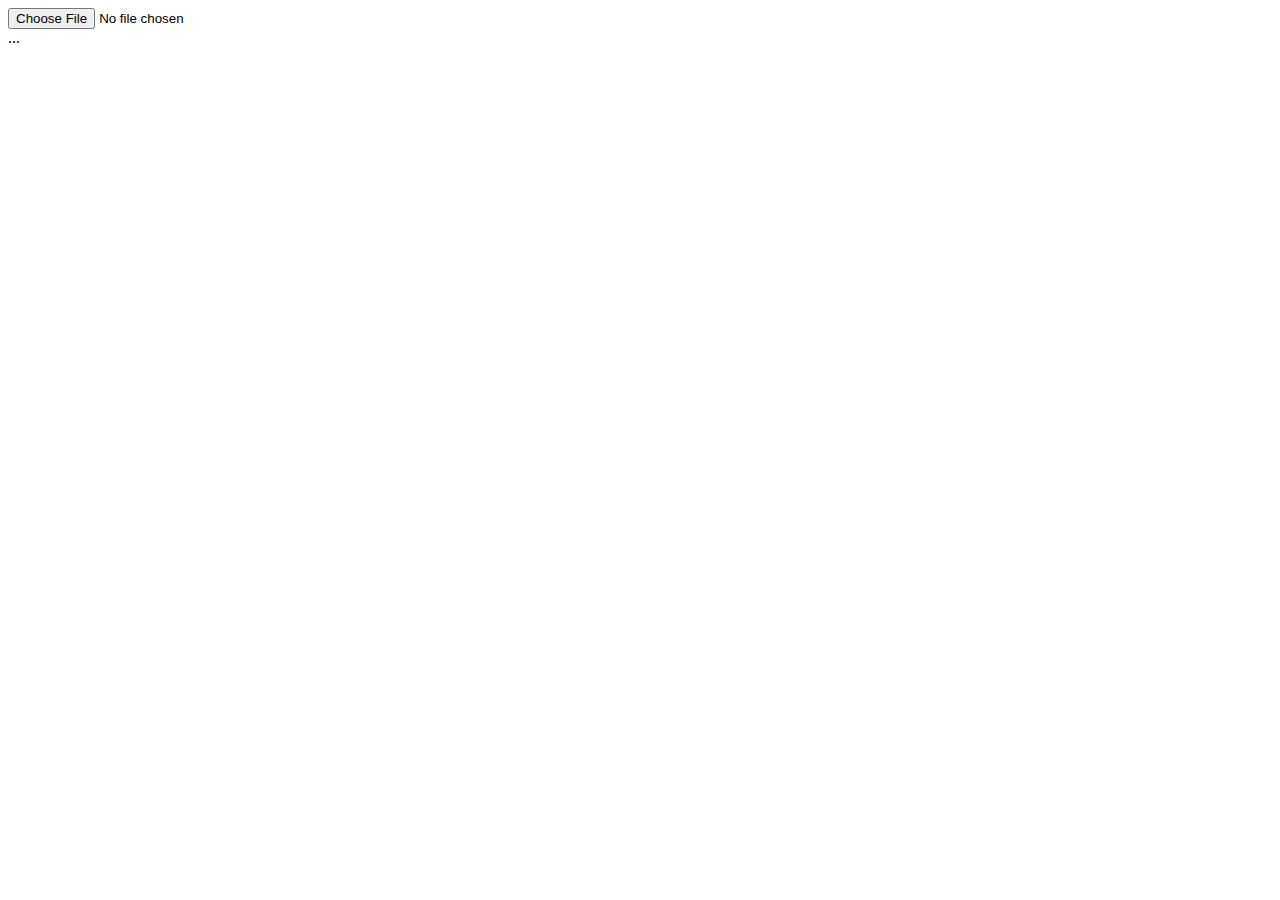
==== index.html @ 925edc78 "first version" ====
<html>
    <head>
    <script type='text/javascript' src='https://ajax.googleapis.com/ajax/libs/jquery/1.11.3/jquery.min.js'></script>
<script type='text/javascript' src="xml2json.js"></script>
    <script>
      var openFile = function(event) {
        var input = event.target;

        var reader = new FileReader();
        reader.onload = function(){
          var text = reader.result;
          var node = document.getElementById('output');
          node.innerText = text;
          console.log("aslasl: " + text);
          console.log(reader.result.substring(0, 200));
        };
        reader.readAsText(input.files[0]);
      };
    </script>
    </head>
    <body>
    <input type='file' accept='text/plain' onchange='openFile(event)'><br>
    <div id='output'>
    ...
    </div>
    </body>
    </html>
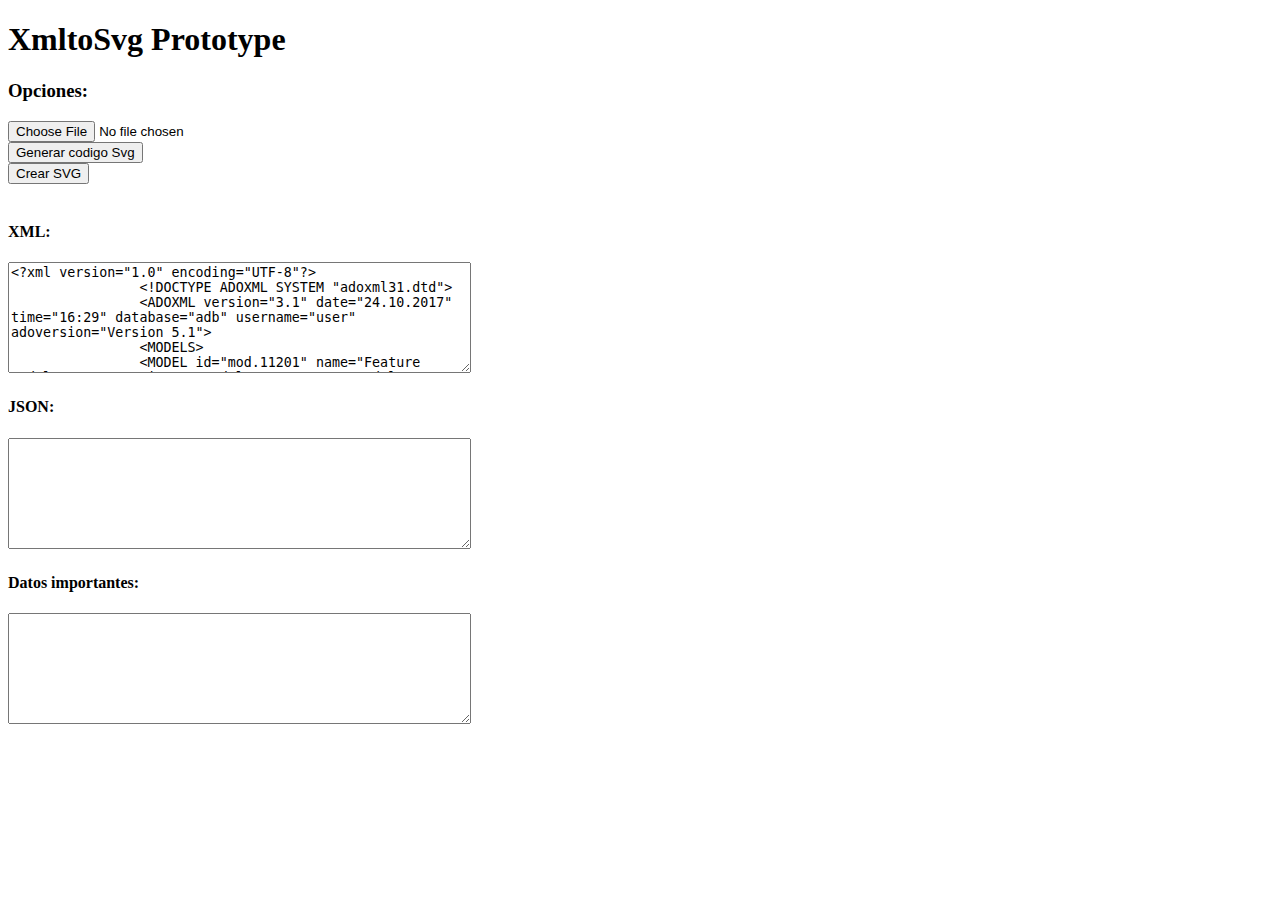
==== commit 4304638e: "segunda version" ====
--- a/index.html
+++ b/index.html
@@ -1,27 +1,338 @@
+<!DOCTYPE html>
 <html>
-    <head>
+
+<head>
+    <meta charset="UTF-8">
     <script type='text/javascript' src='https://ajax.googleapis.com/ajax/libs/jquery/1.11.3/jquery.min.js'></script>
-<script type='text/javascript' src="xml2json.js"></script>
-    <script>
-      var openFile = function(event) {
-        var input = event.target;
+    <script type='text/javascript' src="xml2json.js"></script>
+         
+    <link rel="stylesheet" href="https://maxcdn.bootstrapcdn.com/bootstrap/4.0.0-beta/css/bootstrap.min.css" integrity="sha384-/Y6pD6FV/Vv2HJnA6t+vslU6fwYXjCFtcEpHbNJ0lyAFsXTsjBbfaDjzALeQsN6M"
+        crossorigin="anonymous">
+</head>
 
-        var reader = new FileReader();
-        reader.onload = function(){
-          var text = reader.result;
-          var node = document.getElementById('output');
-          node.innerText = text;
-          console.log("aslasl: " + text);
-          console.log(reader.result.substring(0, 200));
-        };
-        reader.readAsText(input.files[0]);
-      };
-    </script>
-    </head>
-    <body>
-    <input type='file' accept='text/plain' onchange='openFile(event)'><br>
-    <div id='output'>
-    ...
+<body>
+    <h1 class="text-center">XmltoSvg Prototype</h1>
+    <div class="row mt-3 ml-2">
+        <div class="col">
+            <h3>Opciones: </h3>
+        </div>
+        <div class="col">
+            <input type='file' class="btn btn-success" accept='text/xml' onchange='openFile(event)'>
+        </div>
+        <div class="col">
+            <button class="btn btn-success" onclick="getSvg()"> Generar codigo Svg</button>
+        </div>
+        <div class="col">
+            <button class="btn btn-success" onclick="buildJson()"> Crear SVG</button>
+        </div>
     </div>
-    </body>
-    </html>+    <br>
+
+
+    <div class="row ml-2">
+        <div class="col">
+            <h4>XML:</h4>
+            <textarea id="xmlArea" cols="55" rows="7"><?xml version="1.0" encoding="UTF-8"?>
+                <!DOCTYPE ADOXML SYSTEM "adoxml31.dtd">
+                <ADOXML version="3.1" date="24.10.2017" time="16:29" database="adb" username="user" adoversion="Version 5.1">
+                <MODELS>
+                <MODEL id="mod.11201" name="Feature Model - new" version="" modeltype="Feature Model" libtype="bp" applib="FMxx Dynamic Experimentation Library">
+                <MODELATTRIBUTES>
+                <ATTRIBUTE name="Version number" type="STRING"></ATTRIBUTE>
+                <ATTRIBUTE name="Author" type="STRING">user</ATTRIBUTE>
+                <ATTRIBUTE name="Creation date" type="STRING">04.10.2017, 15:40</ATTRIBUTE>
+                <ATTRIBUTE name="Date last changed" type="STRING">24.10.2017, 16:27:53</ATTRIBUTE>
+                <ATTRIBUTE name="Last user" type="STRING">user</ATTRIBUTE>
+                <ATTRIBUTE name="Keywords" type="STRING"></ATTRIBUTE>
+                <ATTRIBUTE name="Comment" type="STRING"></ATTRIBUTE>
+                <ATTRIBUTE name="Model type" type="ENUMERATION">Current model</ATTRIBUTE>
+                <ATTRIBUTE name="State" type="ENUMERATION">In process</ATTRIBUTE>
+                <ATTRIBUTE name="Reviewed on" type="STRING"></ATTRIBUTE>
+                <ATTRIBUTE name="Reviewed by" type="STRING"></ATTRIBUTE>
+                <ATTRIBUTE name="Description" type="STRING"></ATTRIBUTE>
+                <ATTRIBUTE name="Number of objects and relations" type="INTEGER">33</ATTRIBUTE>
+                <ATTRIBUTE name="World area" type="STRING">w:26.96cm h:23cm minw:5cm minh:5cm</ATTRIBUTE>
+                <ATTRIBUTE name="Grid" type="STRING"></ATTRIBUTE>
+                <ATTRIBUTE name="Zoom" type="INTEGER">100</ATTRIBUTE>
+                <ATTRIBUTE name="Viewable area" type="STRING">VIEW representation:graphic
+                GRAPHIC x:-16 y:-16 w:2194 h:1148 scale:1
+                TABLE
+                </ATTRIBUTE>
+                <ATTRIBUTE name="Current mode" type="STRING"></ATTRIBUTE>
+                <ATTRIBUTE name="Base name" type="STRING">Feature Model - new</ATTRIBUTE>
+                <ATTRIBUTE name="Access state" type="ENUMERATION">write</ATTRIBUTE>
+                <ATTRIBUTE name="Current page layout" type="STRING"></ATTRIBUTE>
+                <ATTRIBUTE name="Connector marks" type="STRING"></ATTRIBUTE>
+                <ATTRIBUTE name="Type" type="STRING">Feature Model</ATTRIBUTE>
+                <ATTRIBUTE name="Change counter" type="INTEGER">584</ATTRIBUTE>
+                <ATTRIBUTE name="Font size" type="INTEGER">0</ATTRIBUTE>
+                <ATTRIBUTE name="Context of version" type="STRING"></ATTRIBUTE>
+                <ATTRIBUTE name="Position" type="STRING"></ATTRIBUTE>
+                <ATTRIBUTE name="External tool coupling" type="STRING"></ATTRIBUTE>
+                <ATTRIBUTE name="__GfxThumb__" type="LONGSTRING">iVBORw0KGgoAAAANSUhEUgAAAQAAAADbCAIAAAANnthpAAAACXBIWXMAAAsTAAALEwEAmpwYAAALC0lEQVR4nO2dW3LDKBAAcdWe0T6jc0n2QxuWgB4IZgAx3R8px7ZAkmneoJf33gFY5Z/RJwAwEgQA0yAAmAYBwDQIAKZBADANAoBpEABMgwBgGgQA0yAAmAYBwDQIAKZBgDNer5dGsN/v9/1+a4QMd0GAC77fr2yAn89HNkBoAQGukc2tEWAqEOCCz+fzfr9fr9e2cih+4ZxLXodP4SkgwDVb+g7tgfNUvn0aNx7Cv7gxIQhQRJKmd7+QvNj9F2YDAS4IPTYnKTtP/WjwFBAATIMAYBoEGMPWomBEbDwejlG659/v13ufDLFtb0Jn6Lfe4fV6hbz55+en8KjP51M+bBwy/hB+PEBGydANBPhDqJm4bAD4stISa1MHMvSHNoBz0SBXyMLz1C8+KSgnRPp+v2MZgg/III7pEiBP925v5k9I/ZeJr70Q2IWSQQ+jAsRVnY3dxHRSIzoKVjtdIoMstgS4rOokXy75Wn5It7SIDO1YEaAwy4+/X57xJ0cNSX/IUMfiAtzK8uNDKlK/GypADDKUs6YAha3b3QPvVnvyw6dKZ0cybKMW21IHjXhnuw9HrNYNereqs3tg9S/nf2dNz/PbH3Wt+miCt+Vln4sIUFHVSQ5vyfifQixDMrJhdtnn4wWozvLjEBoz/ifivf/5+Xm/30eJNSxtSyrJiy37fKoAjVl+HIjB1L9R2B8Qr3hOPlrAhOcJ0J7lh3AsVHsa8VdrQZ/OYwQQyfLj0PQy/q1S8XSp/Ok6zwXy/o1JBQj9idUdmichO7Vqz9qZ5ZLMKMCWjLZZkLI9FfGeJRo59BZ4h3mjIMWMAmxoVNA7JNDQu6IXBUhSvZZM6XzCcsF8iaBgFHmMo663/ASUWPKiymkqAfRGEI9yUKkYQzi3hmw0io7hY0be+/JlnzG3loDOS7U67tTyJHD322/QGObRp/lFFV7deYwl31S9jf25dT6znXwFim0AH20c24EkOt+rAztEdBS1f87eoHcbSH6+uU93URSgc59gnP56xl4Y0eSpv7p3+OkOaAmw+3vrJYI85G4JzheME82f+s0Ois/bDQodiDP+6gHsRxcCCADOOXcyLbSE5zqAAHZJJkQ11tOe6kB1/5HS+Vx2rfaMsUPs5SegcT55n09jt2Z7CJ2pLwF87QDKg2KcJ/ZdRMah4kDaR+X848qBsf7p4fpmRUl05/9qxDhVmJ1vfgsrtwG6zcu/HD/y3fPF5Fl9PnuyJWwsK4DvVWMpXFszxIGjc1CNcctZX6/XtveEXnQiLCuA61sNLYmrvwP+76r2/ut15p8ZvrIAHbapmnbyjC8Yn9aL1P2tdM3swMoCaFO3sLhb3WwG+hd6d1lZANWk1rKsfo1V84VM7sDKAji1m964qcTkaUKcma93cQFUmwEtwYqkifjpSVDH4gJoILWsvtGBZ7Ulpi0EFhdAPJXI7qjVmCxmS0znzOnA4gI40dutsZ/cnMlCiQlLrfUFkGoG6O2muJ4D5yNu1e0Wjebc+gLIopRG13PgKQ/dWF8AkWK3w4aH6znwiIdurC+Aa/4luj1BY8IqshTTTkRdSoBk4leYChY/4iGZH3YZVKjObp3uJwfmhxT+6rtxlRz4LJIp2Uk7If+x+p3WMoQbF/9NfoDw9zKo/NjzA5NvhipTYVy7kYrgfpenhBPTfu2yBTEn9zP/dXavPQ9ThKVKAH/swFa18HtinAQV9yBdHhX/eLeysTw1yDY5/G/NykdVLO3X+TkcvXPkQCfElVoG59zuJtXlx7bH3hLCSchJggvvx++0pA2Nk1e6IUuVACfcHQ0Y/[base64]/MyI+uWII5dd795cI809u3teaKKovqiSKkhiVfppbU6o6n946JUB5yi7/ZjKW2f9J8YIxhqCGDNCWlz++by1oHQGcwi3L00qHKIbHKMjUlR/n3GIC7LI7Nb9kUVhLFLLhx2HGceVbn4tH2kJ1z0/PQmB9AQLJ41KcaKLx0XTi5LWgDMliS7dnmka8t87Q/51ZfbmUtPHARgwJENCY9d5nJr3fW0p78ulYB9zNxw/HB+bXosT6AsT39OgjqSh235GNJS9q8k9l471FOL14SXT5gcn3O7Qf1hdgSaaq6ydMO+i7CwKACu2pv09TGAFAkvn7PVPkx9ZGoHd/1hgJLoyx/Veo3kfjPEzBABMWKQG8/pT3DlGUx3i0gHDUwkL3tKr//+i5BUq444zW9Z1I0ydq1YtapASww3lG68dtMe3VSki9kP8LHR6Eu8oOL79wfqwS07ZzKAGeRIc+lkfPeC2MMQYBHkNhK9M314JMzXhFgGcwto/lZIKd6nSjo9mKgpEiwAMY3sPoo6lpu0+40JuM7aMZ4BqxIMDsDE/9Lpvrqtp4zaPekr7S5FAEeAa3Un97MyAPMHmRfKSkxFG8gtEhwKTE678+n8/7/T6vAPRfUNKzHNADAeZlq/zULSiBQhBgXraq/0n1Iyb/2vMmZo4AAWZkYMO3/4Mtxj5KAwHmZaX5PNUxJvNbxae7IsB0SFVd6vqC+lt3/vS+pCQUf44GAkyHl9urtH+OrgFLIs0h+JM/bHlKxG5JKD7EgQAqKA1bxnv8d4hiBrRPBgG0EO+CzLtKOkQxim59uAigiGzutZs6O0QxEPYGXYQwr2H3b/4FJzTRIN8O9RGcZ/+yzQAE6MRllT3+wu7Me/EYJ4fnAyxFmNN7lKyTOfftebbvtb+sLJ1ncCBAD/I5w8k78b+C1ZVn1XxieEgeWKT/[base64]/5YNQxEA+hEeeCPlQLyRTB0IAP3YEqtgCSAQYMnj5AFyqpPceXr9fr93o7grQBwFJQDUU531Hh1Yvf9p+ZkkUSAANPH0/U8RAOQ52tmubtvT5AmwRyHH75dvrYcAoEKy7294v67xEJJ+eGS8P+j8ibeXjL92FC8CgAr+766PmwZ1qT/O/nc/[base64]</ATTRIBUTE>
+                </MODELATTRIBUTES>
+                <INSTANCE id="obj.11203" class="Feature" name="Mobil Phone">
+                <ATTRIBUTE name="Position" type="STRING">NODE x:11.5cm y:2cm index:1</ATTRIBUTE>
+                <ATTRIBUTE name="External tool coupling" type="STRING"></ATTRIBUTE>
+                <ATTRIBUTE name="root" type="INTEGER">0</ATTRIBUTE>
+                <ATTRIBUTE name="descendants" type="EXPRESSION">EXPR expr:(&quot;&quot;) val:&quot;&quot;</ATTRIBUTE>
+                <ATTRIBUTE name="ancestors" type="STRING"></ATTRIBUTE>
+                <ATTRIBUTE name="fatherid" type="STRING">-1</ATTRIBUTE>
+                <ATTRIBUTE name="type" type="STRING">normal</ATTRIBUTE>
+                </INSTANCE>
+                <INSTANCE id="obj.11209" class="Feature" name="Screen">
+                <ATTRIBUTE name="Position" type="STRING">NODE x:12cm y:5cm index:3</ATTRIBUTE>
+                <ATTRIBUTE name="External tool coupling" type="STRING"></ATTRIBUTE>
+                <ATTRIBUTE name="root" type="INTEGER">0</ATTRIBUTE>
+                <ATTRIBUTE name="descendants" type="EXPRESSION">EXPR expr:(&quot;&quot;) val:&quot;&quot;</ATTRIBUTE>
+                <ATTRIBUTE name="ancestors" type="STRING">11203 </ATTRIBUTE>
+                <ATTRIBUTE name="fatherid" type="STRING">11203</ATTRIBUTE>
+                <ATTRIBUTE name="type" type="STRING">Mandatory</ATTRIBUTE>
+                </INSTANCE>
+                <INSTANCE id="obj.11212" class="Feature" name="MP3">
+                <ATTRIBUTE name="Position" type="STRING">NODE x:17cm y:6cm index:4</ATTRIBUTE>
+                <ATTRIBUTE name="External tool coupling" type="STRING"></ATTRIBUTE>
+                <ATTRIBUTE name="root" type="INTEGER">0</ATTRIBUTE>
+                <ATTRIBUTE name="descendants" type="EXPRESSION">EXPR expr:(&quot;&quot;) val:&quot;&quot;</ATTRIBUTE>
+                <ATTRIBUTE name="ancestors" type="STRING">12039 </ATTRIBUTE>
+                <ATTRIBUTE name="fatherid" type="STRING">12039</ATTRIBUTE>
+                <ATTRIBUTE name="type" type="STRING">OR</ATTRIBUTE>
+                </INSTANCE>
+                <INSTANCE id="obj.11215" class="Feature" name="Basic">
+                <ATTRIBUTE name="Position" type="STRING">NODE x:8.5cm y:9.5cm index:5</ATTRIBUTE>
+                <ATTRIBUTE name="External tool coupling" type="STRING"></ATTRIBUTE>
+                <ATTRIBUTE name="root" type="INTEGER">0</ATTRIBUTE>
+                <ATTRIBUTE name="descendants" type="EXPRESSION">EXPR expr:(&quot;&quot;) val:&quot;&quot;</ATTRIBUTE>
+                <ATTRIBUTE name="ancestors" type="STRING">11209 </ATTRIBUTE>
+                <ATTRIBUTE name="fatherid" type="STRING">11209</ATTRIBUTE>
+                <ATTRIBUTE name="type" type="STRING">XOR</ATTRIBUTE>
+                </INSTANCE>
+                <INSTANCE id="obj.11218" class="Feature" name="Color">
+                <ATTRIBUTE name="Position" type="STRING">NODE x:12cm y:9.5cm index:6</ATTRIBUTE>
+                <ATTRIBUTE name="External tool coupling" type="STRING"></ATTRIBUTE>
+                <ATTRIBUTE name="root" type="INTEGER">0</ATTRIBUTE>
+                <ATTRIBUTE name="descendants" type="EXPRESSION">EXPR expr:(&quot;&quot;) val:&quot;&quot;</ATTRIBUTE>
+                <ATTRIBUTE name="ancestors" type="STRING">11209 </ATTRIBUTE>
+                <ATTRIBUTE name="fatherid" type="STRING">11209</ATTRIBUTE>
+                <ATTRIBUTE name="type" type="STRING">XOR</ATTRIBUTE>
+                </INSTANCE>
+                <INSTANCE id="obj.11227" class="Feature" name="Call">
+                <ATTRIBUTE name="Position" type="STRING">NODE x:3.5cm y:5cm index:9</ATTRIBUTE>
+                <ATTRIBUTE name="External tool coupling" type="STRING"></ATTRIBUTE>
+                <ATTRIBUTE name="root" type="INTEGER">0</ATTRIBUTE>
+                <ATTRIBUTE name="descendants" type="EXPRESSION">EXPR expr:(&quot;&quot;) val:&quot;&quot;</ATTRIBUTE>
+                <ATTRIBUTE name="ancestors" type="STRING">11203 </ATTRIBUTE>
+                <ATTRIBUTE name="fatherid" type="STRING">11203</ATTRIBUTE>
+                <ATTRIBUTE name="type" type="STRING">Mandatory</ATTRIBUTE>
+                </INSTANCE>
+                <INSTANCE id="obj.11230" class="Feature" name="GPS">
+                <ATTRIBUTE name="Position" type="STRING">NODE x:7.5cm y:5cm index:10</ATTRIBUTE>
+                <ATTRIBUTE name="External tool coupling" type="STRING"></ATTRIBUTE>
+                <ATTRIBUTE name="root" type="INTEGER">0</ATTRIBUTE>
+                <ATTRIBUTE name="descendants" type="EXPRESSION">EXPR expr:(&quot;&quot;) val:&quot;&quot;</ATTRIBUTE>
+                <ATTRIBUTE name="ancestors" type="STRING">11203 </ATTRIBUTE>
+                <ATTRIBUTE name="fatherid" type="STRING">11203</ATTRIBUTE>
+                <ATTRIBUTE name="type" type="STRING">Optional</ATTRIBUTE>
+                </INSTANCE>
+                <INSTANCE id="obj.11400" class="Feature" name="Single">
+                <ATTRIBUTE name="Position" type="STRING">NODE x:20cm y:11cm index:22</ATTRIBUTE>
+                <ATTRIBUTE name="External tool coupling" type="STRING"></ATTRIBUTE>
+                <ATTRIBUTE name="root" type="INTEGER">0</ATTRIBUTE>
+                <ATTRIBUTE name="descendants" type="EXPRESSION">EXPR expr:(&quot;&quot;) val:&quot;&quot;</ATTRIBUTE>
+                <ATTRIBUTE name="ancestors" type="STRING">12034 </ATTRIBUTE>
+                <ATTRIBUTE name="fatherid" type="STRING">12034</ATTRIBUTE>
+                <ATTRIBUTE name="type" type="STRING">XOR</ATTRIBUTE>
+                </INSTANCE>
+                <INSTANCE id="obj.11403" class="Feature" name="4K">
+                <ATTRIBUTE name="Position" type="STRING">NODE x:17cm y:12.5cm index:23</ATTRIBUTE>
+                <ATTRIBUTE name="External tool coupling" type="STRING"></ATTRIBUTE>
+                <ATTRIBUTE name="root" type="INTEGER">0</ATTRIBUTE>
+                <ATTRIBUTE name="descendants" type="EXPRESSION">EXPR expr:(&quot;&quot;) val:&quot;&quot;</ATTRIBUTE>
+                <ATTRIBUTE name="ancestors" type="STRING">12002 </ATTRIBUTE>
+                <ATTRIBUTE name="fatherid" type="STRING">12002</ATTRIBUTE>
+                <ATTRIBUTE name="type" type="STRING">XOR</ATTRIBUTE>
+                </INSTANCE>
+                <INSTANCE id="obj.11409" class="Feature" name="Dual">
+                <ATTRIBUTE name="Position" type="STRING">NODE x:24cm y:11cm index:25</ATTRIBUTE>
+                <ATTRIBUTE name="External tool coupling" type="STRING"></ATTRIBUTE>
+                <ATTRIBUTE name="root" type="INTEGER">0</ATTRIBUTE>
+                <ATTRIBUTE name="descendants" type="EXPRESSION">EXPR expr:(&quot;&quot;) val:&quot;&quot;</ATTRIBUTE>
+                <ATTRIBUTE name="ancestors" type="STRING">12034 </ATTRIBUTE>
+                <ATTRIBUTE name="fatherid" type="STRING">12034</ATTRIBUTE>
+                <ATTRIBUTE name="type" type="STRING">XOR</ATTRIBUTE>
+                </INSTANCE>
+                <INSTANCE id="obj.11418" class="Feature" name="FULLHD">
+                <ATTRIBUTE name="Position" type="STRING">NODE x:13.5cm y:12.5cm index:28</ATTRIBUTE>
+                <ATTRIBUTE name="External tool coupling" type="STRING"></ATTRIBUTE>
+                <ATTRIBUTE name="root" type="INTEGER">0</ATTRIBUTE>
+                <ATTRIBUTE name="descendants" type="EXPRESSION">EXPR expr:(&quot;&quot;) val:&quot;&quot;</ATTRIBUTE>
+                <ATTRIBUTE name="ancestors" type="STRING">12002 </ATTRIBUTE>
+                <ATTRIBUTE name="fatherid" type="STRING">12002</ATTRIBUTE>
+                <ATTRIBUTE name="type" type="STRING">XOR</ATTRIBUTE>
+                </INSTANCE>
+                <INSTANCE id="obj.12002" class="Feature" name="High Res">
+                <ATTRIBUTE name="Position" type="STRING">NODE x:16cm y:9.5cm index:26</ATTRIBUTE>
+                <ATTRIBUTE name="External tool coupling" type="STRING"></ATTRIBUTE>
+                <ATTRIBUTE name="root" type="INTEGER">0</ATTRIBUTE>
+                <ATTRIBUTE name="descendants" type="EXPRESSION">EXPR expr:(&quot;&quot;) val:&quot;&quot;</ATTRIBUTE>
+                <ATTRIBUTE name="ancestors" type="STRING">11203 11209 </ATTRIBUTE>
+                <ATTRIBUTE name="fatherid" type="STRING">11209</ATTRIBUTE>
+                <ATTRIBUTE name="type" type="STRING">XOR</ATTRIBUTE>
+                </INSTANCE>
+                <INSTANCE id="obj.12005" class="Feature" name="Wide-Anlge">
+                <ATTRIBUTE name="Position" type="STRING">NODE x:25cm y:15.5cm index:30</ATTRIBUTE>
+                <ATTRIBUTE name="External tool coupling" type="STRING"></ATTRIBUTE>
+                <ATTRIBUTE name="root" type="INTEGER">0</ATTRIBUTE>
+                <ATTRIBUTE name="descendants" type="EXPRESSION">EXPR expr:(&quot;&quot;) val:&quot;&quot;</ATTRIBUTE>
+                <ATTRIBUTE name="ancestors" type="STRING">11409 </ATTRIBUTE>
+                <ATTRIBUTE name="fatherid" type="STRING">11409</ATTRIBUTE>
+                <ATTRIBUTE name="type" type="STRING">Optional</ATTRIBUTE>
+                </INSTANCE>
+                <INSTANCE id="obj.12011" class="Feature" name="F 1.7">
+                <ATTRIBUTE name="Position" type="STRING">NODE x:21.5cm y:15.5cm index:27</ATTRIBUTE>
+                <ATTRIBUTE name="External tool coupling" type="STRING"></ATTRIBUTE>
+                <ATTRIBUTE name="root" type="INTEGER">0</ATTRIBUTE>
+                <ATTRIBUTE name="descendants" type="EXPRESSION">EXPR expr:(&quot;&quot;) val:&quot;&quot;</ATTRIBUTE>
+                <ATTRIBUTE name="ancestors" type="STRING">11409 </ATTRIBUTE>
+                <ATTRIBUTE name="fatherid" type="STRING">11409</ATTRIBUTE>
+                <ATTRIBUTE name="type" type="STRING">Mandatory</ATTRIBUTE>
+                </INSTANCE>
+                <INSTANCE id="obj.12034" class="Feature" name="Camera">
+                <ATTRIBUTE name="Position" type="STRING">NODE x:22.5cm y:7.5cm index:40</ATTRIBUTE>
+                <ATTRIBUTE name="External tool coupling" type="STRING"></ATTRIBUTE>
+                <ATTRIBUTE name="root" type="INTEGER">0</ATTRIBUTE>
+                <ATTRIBUTE name="descendants" type="EXPRESSION">EXPR expr:(&quot;&quot;) val:&quot;&quot;</ATTRIBUTE>
+                <ATTRIBUTE name="ancestors" type="STRING">12039 </ATTRIBUTE>
+                <ATTRIBUTE name="fatherid" type="STRING">12039</ATTRIBUTE>
+                <ATTRIBUTE name="type" type="STRING">OR</ATTRIBUTE>
+                </INSTANCE>
+                <INSTANCE id="obj.12039" class="Feature" name="Media">
+                <ATTRIBUTE name="Position" type="STRING">NODE x:19.5cm y:4cm index:43</ATTRIBUTE>
+                <ATTRIBUTE name="External tool coupling" type="STRING"></ATTRIBUTE>
+                <ATTRIBUTE name="root" type="INTEGER">0</ATTRIBUTE>
+                <ATTRIBUTE name="descendants" type="EXPRESSION">EXPR expr:(&quot;&quot;) val:&quot;&quot;</ATTRIBUTE>
+                <ATTRIBUTE name="ancestors" type="STRING"></ATTRIBUTE>
+                <ATTRIBUTE name="fatherid" type="STRING">-1</ATTRIBUTE>
+                <ATTRIBUTE name="type" type="STRING">normal</ATTRIBUTE>
+                </INSTANCE>
+                <CONNECTOR id="con.11237" class="XOR">
+                <FROM instance="Screen" class="Feature"></FROM>
+                <TO instance="Basic" class="Feature"></TO>
+                <ATTRIBUTE name="Positions" type="STRING">EDGE 0 index:13</ATTRIBUTE>
+                </CONNECTOR>
+                <CONNECTOR id="con.11238" class="XOR">
+                <FROM instance="Screen" class="Feature"></FROM>
+                <TO instance="Color" class="Feature"></TO>
+                <ATTRIBUTE name="Positions" type="STRING">EDGE 0 index:14</ATTRIBUTE>
+                </CONNECTOR>
+                <CONNECTOR id="con.11243" class="Mandatory">
+                <FROM instance="Mobil Phone" class="Feature"></FROM>
+                <TO instance="Screen" class="Feature"></TO>
+                <ATTRIBUTE name="Positions" type="STRING">EDGE 0 index:16</ATTRIBUTE>
+                <ATTRIBUTE name="minCardinality" type="INTEGER">1</ATTRIBUTE>
+                <ATTRIBUTE name="maxCardinality" type="INTEGER">1</ATTRIBUTE>
+                </CONNECTOR>
+                <CONNECTOR id="con.11244" class="Mandatory">
+                <FROM instance="Mobil Phone" class="Feature"></FROM>
+                <TO instance="Call" class="Feature"></TO>
+                <ATTRIBUTE name="Positions" type="STRING">EDGE 0 index:17</ATTRIBUTE>
+                <ATTRIBUTE name="minCardinality" type="INTEGER">1</ATTRIBUTE>
+                <ATTRIBUTE name="maxCardinality" type="INTEGER">1</ATTRIBUTE>
+                </CONNECTOR>
+                <CONNECTOR id="con.11245" class="Optional">
+                <FROM instance="Mobil Phone" class="Feature"></FROM>
+                <TO instance="GPS" class="Feature"></TO>
+                <ATTRIBUTE name="Positions" type="STRING">EDGE 0 index:18</ATTRIBUTE>
+                <ATTRIBUTE name="minCardinality" type="INTEGER">0</ATTRIBUTE>
+                <ATTRIBUTE name="maxCardinality" type="INTEGER">1</ATTRIBUTE>
+                </CONNECTOR>
+                <CONNECTOR id="con.11247" class="Excludes">
+                <FROM instance="GPS" class="Feature"></FROM>
+                <TO instance="Basic" class="Feature"></TO>
+                <ATTRIBUTE name="Positions" type="STRING">EDGE 0 index:19</ATTRIBUTE>
+                </CONNECTOR>
+                <CONNECTOR id="con.11248" class="Optional">
+                <FROM instance="Mobil Phone" class="Feature"></FROM>
+                <TO instance="Media" class="Feature"></TO>
+                <ATTRIBUTE name="Positions" type="STRING">EDGE 0 index:20</ATTRIBUTE>
+                <ATTRIBUTE name="minCardinality" type="INTEGER">0</ATTRIBUTE>
+                <ATTRIBUTE name="maxCardinality" type="INTEGER">1</ATTRIBUTE>
+                </CONNECTOR>
+                <CONNECTOR id="con.12017" class="Mandatory">
+                <FROM instance="Dual" class="Feature"></FROM>
+                <TO instance="F 1.7" class="Feature"></TO>
+                <ATTRIBUTE name="Positions" type="STRING">EDGE 0 index:34</ATTRIBUTE>
+                <ATTRIBUTE name="minCardinality" type="INTEGER">1</ATTRIBUTE>
+                <ATTRIBUTE name="maxCardinality" type="INTEGER">1</ATTRIBUTE>
+                </CONNECTOR>
+                <CONNECTOR id="con.12018" class="Optional">
+                <FROM instance="Dual" class="Feature"></FROM>
+                <TO instance="Wide-Anlge" class="Feature"></TO>
+                <ATTRIBUTE name="Positions" type="STRING">EDGE 0 index:35</ATTRIBUTE>
+                <ATTRIBUTE name="minCardinality" type="INTEGER">0</ATTRIBUTE>
+                <ATTRIBUTE name="maxCardinality" type="INTEGER">1</ATTRIBUTE>
+                </CONNECTOR>
+                <CONNECTOR id="con.12019" class="XOR">
+                <FROM instance="High Res" class="Feature"></FROM>
+                <TO instance="FULLHD" class="Feature"></TO>
+                <ATTRIBUTE name="Positions" type="STRING">EDGE 0 index:36</ATTRIBUTE>
+                </CONNECTOR>
+                <CONNECTOR id="con.12020" class="XOR">
+                <FROM instance="High Res" class="Feature"></FROM>
+                <TO instance="4K" class="Feature"></TO>
+                <ATTRIBUTE name="Positions" type="STRING">EDGE 0 index:37</ATTRIBUTE>
+                </CONNECTOR>
+                <CONNECTOR id="con.12021" class="XOR">
+                <FROM instance="Screen" class="Feature"></FROM>
+                <TO instance="High Res" class="Feature"></TO>
+                <ATTRIBUTE name="Positions" type="STRING">EDGE 0 index:38</ATTRIBUTE>
+                </CONNECTOR>
+                <CONNECTOR id="con.12037" class="XOR">
+                <FROM instance="Camera" class="Feature"></FROM>
+                <TO instance="Single" class="Feature"></TO>
+                <ATTRIBUTE name="Positions" type="STRING">EDGE 0 index:41</ATTRIBUTE>
+                </CONNECTOR>
+                <CONNECTOR id="con.12038" class="XOR">
+                <FROM instance="Camera" class="Feature"></FROM>
+                <TO instance="Dual" class="Feature"></TO>
+                <ATTRIBUTE name="Positions" type="STRING">EDGE 0 index:42</ATTRIBUTE>
+                </CONNECTOR>
+                <CONNECTOR id="con.12042" class="OR">
+                <FROM instance="Media" class="Feature"></FROM>
+                <TO instance="Camera" class="Feature"></TO>
+                <ATTRIBUTE name="Positions" type="STRING">EDGE 0 index:44</ATTRIBUTE>
+                </CONNECTOR>
+                <CONNECTOR id="con.12043" class="OR">
+                <FROM instance="Media" class="Feature"></FROM>
+                <TO instance="MP3" class="Feature"></TO>
+                <ATTRIBUTE name="Positions" type="STRING">EDGE 0 index:45</ATTRIBUTE>
+                </CONNECTOR>
+                <CONNECTOR id="con.12044" class="Requires">
+                <FROM instance="Camera" class="Feature"></FROM>
+                <TO instance="High Res" class="Feature"></TO>
+                <ATTRIBUTE name="Positions" type="STRING">EDGE 1 x1:17cm y1:7.5cm index:46</ATTRIBUTE>
+                </CONNECTOR>
+                </MODEL>
+                </MODELS>
+                </ADOXML>
+                       
+            </textarea>
+        </div>
+        <div class="col">
+            <h4>JSON:</h4>
+            <textarea id="jsonArea" cols="55" rows="7"></textarea>
+        </div>
+        <div class="col">
+            <h4>Datos importantes:</h4>
+            <textarea id="jsonArea2" cols="55" rows="7"></textarea>
+        </div>
+    </div>
+    <div class="row">
+        <div class="col text-center">
+            <div id="svgcanvas"></div>
+        </div>
+    </div>
+</body>
+<script type='text/javascript' src="script.js"></script>   
+<script type='text/javascript' src="svg.js"></script>   
+</html>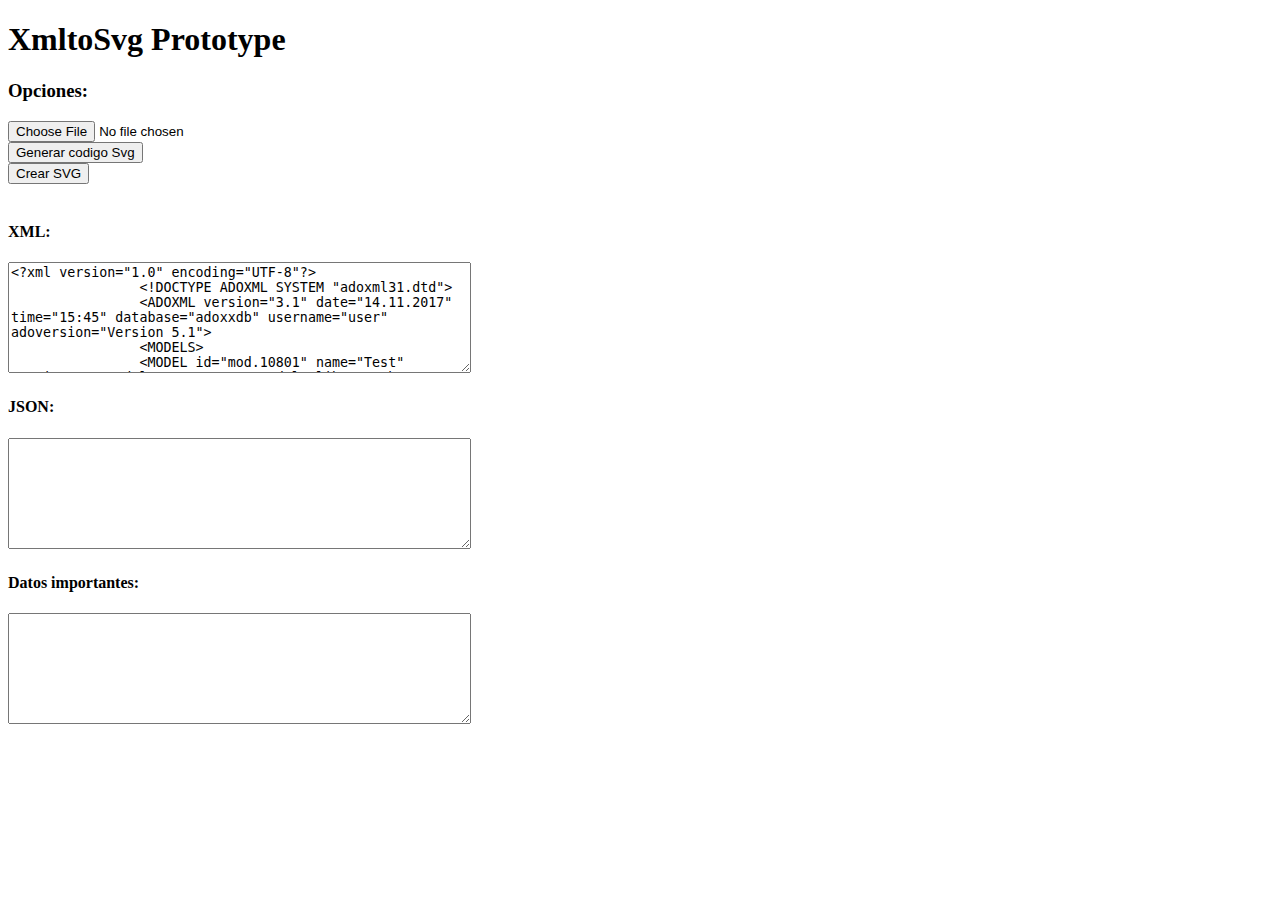
==== commit 79642b3a: "aristas, encapsular instance y text" ====
--- a/index.html
+++ b/index.html
@@ -34,14 +34,14 @@
             <h4>XML:</h4>
             <textarea id="xmlArea" cols="55" rows="7"><?xml version="1.0" encoding="UTF-8"?>
                 <!DOCTYPE ADOXML SYSTEM "adoxml31.dtd">
-                <ADOXML version="3.1" date="24.10.2017" time="16:29" database="adb" username="user" adoversion="Version 5.1">
+                <ADOXML version="3.1" date="14.11.2017" time="15:45" database="adoxxdb" username="user" adoversion="Version 5.1">
                 <MODELS>
-                <MODEL id="mod.11201" name="Feature Model - new" version="" modeltype="Feature Model" libtype="bp" applib="FMxx Dynamic Experimentation Library">
+                <MODEL id="mod.10801" name="Test" version="1" modeltype="Feature Model" libtype="bp" applib="FMxx Dynamic Experimentation Library">
                 <MODELATTRIBUTES>
-                <ATTRIBUTE name="Version number" type="STRING"></ATTRIBUTE>
+                <ATTRIBUTE name="Version number" type="STRING">1</ATTRIBUTE>
                 <ATTRIBUTE name="Author" type="STRING">user</ATTRIBUTE>
-                <ATTRIBUTE name="Creation date" type="STRING">04.10.2017, 15:40</ATTRIBUTE>
-                <ATTRIBUTE name="Date last changed" type="STRING">24.10.2017, 16:27:53</ATTRIBUTE>
+                <ATTRIBUTE name="Creation date" type="STRING">14.11.2017, 15:32</ATTRIBUTE>
+                <ATTRIBUTE name="Date last changed" type="STRING">14.11.2017, 15:41:00</ATTRIBUTE>
                 <ATTRIBUTE name="Last user" type="STRING">user</ATTRIBUTE>
                 <ATTRIBUTE name="Keywords" type="STRING"></ATTRIBUTE>
                 <ATTRIBUTE name="Comment" type="STRING"></ATTRIBUTE>
@@ -50,272 +50,253 @@
                 <ATTRIBUTE name="Reviewed on" type="STRING"></ATTRIBUTE>
                 <ATTRIBUTE name="Reviewed by" type="STRING"></ATTRIBUTE>
                 <ATTRIBUTE name="Description" type="STRING"></ATTRIBUTE>
-                <ATTRIBUTE name="Number of objects and relations" type="INTEGER">33</ATTRIBUTE>
-                <ATTRIBUTE name="World area" type="STRING">w:26.96cm h:23cm minw:5cm minh:5cm</ATTRIBUTE>
+                <ATTRIBUTE name="Number of objects and relations" type="INTEGER">31</ATTRIBUTE>
+                <ATTRIBUTE name="World area" type="STRING">w:50.32cm h:30.53cm minw:5cm minh:5cm</ATTRIBUTE>
                 <ATTRIBUTE name="Grid" type="STRING"></ATTRIBUTE>
                 <ATTRIBUTE name="Zoom" type="INTEGER">100</ATTRIBUTE>
                 <ATTRIBUTE name="Viewable area" type="STRING">VIEW representation:graphic
-                GRAPHIC x:-16 y:-16 w:2194 h:1148 scale:1
+                GRAPHIC x:180 y:-16 w:912 h:1267 scale:1
                 TABLE
                 </ATTRIBUTE>
                 <ATTRIBUTE name="Current mode" type="STRING"></ATTRIBUTE>
-                <ATTRIBUTE name="Base name" type="STRING">Feature Model - new</ATTRIBUTE>
+                <ATTRIBUTE name="Base name" type="STRING">Test</ATTRIBUTE>
                 <ATTRIBUTE name="Access state" type="ENUMERATION">write</ATTRIBUTE>
                 <ATTRIBUTE name="Current page layout" type="STRING"></ATTRIBUTE>
                 <ATTRIBUTE name="Connector marks" type="STRING"></ATTRIBUTE>
                 <ATTRIBUTE name="Type" type="STRING">Feature Model</ATTRIBUTE>
-                <ATTRIBUTE name="Change counter" type="INTEGER">584</ATTRIBUTE>
+                <ATTRIBUTE name="Change counter" type="INTEGER">291</ATTRIBUTE>
                 <ATTRIBUTE name="Font size" type="INTEGER">0</ATTRIBUTE>
-                <ATTRIBUTE name="Context of version" type="STRING"></ATTRIBUTE>
+                <ATTRIBUTE name="Context of version" type="STRING">1</ATTRIBUTE>
                 <ATTRIBUTE name="Position" type="STRING"></ATTRIBUTE>
                 <ATTRIBUTE name="External tool coupling" type="STRING"></ATTRIBUTE>
-                <ATTRIBUTE name="__GfxThumb__" type="LONGSTRING">iVBORw0KGgoAAAANSUhEUgAAAQAAAADbCAIAAAANnthpAAAACXBIWXMAAAsTAAALEwEAmpwYAAALC0lEQVR4nO2dW3LDKBAAcdWe0T6jc0n2QxuWgB4IZgAx3R8px7ZAkmneoJf33gFY5Z/RJwAwEgQA0yAAmAYBwDQIAKZBADANAoBpEABMgwBgGgQA0yAAmAYBwDQIAKZBgDNer5dGsN/v9/1+a4QMd0GAC77fr2yAn89HNkBoAQGukc2tEWAqEOCCz+fzfr9fr9e2cih+4ZxLXodP4SkgwDVb+g7tgfNUvn0aNx7Cv7gxIQhQRJKmd7+QvNj9F2YDAS4IPTYnKTtP/WjwFBAATIMAYBoEGMPWomBEbDwejlG659/v13ufDLFtb0Jn6Lfe4fV6hbz55+en8KjP51M+bBwy/hB+PEBGydANBPhDqJm4bAD4stISa1MHMvSHNoBz0SBXyMLz1C8+KSgnRPp+v2MZgg/III7pEiBP925v5k9I/ZeJr70Q2IWSQQ+jAsRVnY3dxHRSIzoKVjtdIoMstgS4rOokXy75Wn5It7SIDO1YEaAwy4+/X57xJ0cNSX/IUMfiAtzK8uNDKlK/GypADDKUs6YAha3b3QPvVnvyw6dKZ0cybKMW21IHjXhnuw9HrNYNereqs3tg9S/nf2dNz/PbH3Wt+miCt+Vln4sIUFHVSQ5vyfifQixDMrJhdtnn4wWozvLjEBoz/ifivf/5+Xm/30eJNSxtSyrJiy37fKoAjVl+HIjB1L9R2B8Qr3hOPlrAhOcJ0J7lh3AsVHsa8VdrQZ/OYwQQyfLj0PQy/q1S8XSp/Ok6zwXy/o1JBQj9idUdmichO7Vqz9qZ5ZLMKMCWjLZZkLI9FfGeJRo59BZ4h3mjIMWMAmxoVNA7JNDQu6IXBUhSvZZM6XzCcsF8iaBgFHmMo663/ASUWPKiymkqAfRGEI9yUKkYQzi3hmw0io7hY0be+/JlnzG3loDOS7U67tTyJHD322/QGObRp/lFFV7deYwl31S9jf25dT6znXwFim0AH20c24EkOt+rAztEdBS1f87eoHcbSH6+uU93URSgc59gnP56xl4Y0eSpv7p3+OkOaAmw+3vrJYI85G4JzheME82f+s0Ois/bDQodiDP+6gHsRxcCCADOOXcyLbSE5zqAAHZJJkQ11tOe6kB1/5HS+Vx2rfaMsUPs5SegcT55n09jt2Z7CJ2pLwF87QDKg2KcJ/ZdRMah4kDaR+X848qBsf7p4fpmRUl05/9qxDhVmJ1vfgsrtwG6zcu/HD/y3fPF5Fl9PnuyJWwsK4DvVWMpXFszxIGjc1CNcctZX6/XtveEXnQiLCuA61sNLYmrvwP+76r2/ut15p8ZvrIAHbapmnbyjC8Yn9aL1P2tdM3swMoCaFO3sLhb3WwG+hd6d1lZANWk1rKsfo1V84VM7sDKAji1m964qcTkaUKcma93cQFUmwEtwYqkifjpSVDH4gJoILWsvtGBZ7Ulpi0EFhdAPJXI7qjVmCxmS0znzOnA4gI40dutsZ/cnMlCiQlLrfUFkGoG6O2muJ4D5yNu1e0Wjebc+gLIopRG13PgKQ/dWF8AkWK3w4aH6znwiIdurC+Aa/4luj1BY8IqshTTTkRdSoBk4leYChY/4iGZH3YZVKjObp3uJwfmhxT+6rtxlRz4LJIp2Uk7If+x+p3WMoQbF/9NfoDw9zKo/NjzA5NvhipTYVy7kYrgfpenhBPTfu2yBTEn9zP/dXavPQ9ThKVKAH/swFa18HtinAQV9yBdHhX/eLeysTw1yDY5/G/NykdVLO3X+TkcvXPkQCfElVoG59zuJtXlx7bH3hLCSchJggvvx++0pA2Nk1e6IUuVACfcHQ0Y/[base64]/MyI+uWII5dd795cI809u3teaKKovqiSKkhiVfppbU6o6n946JUB5yi7/ZjKW2f9J8YIxhqCGDNCWlz++by1oHQGcwi3L00qHKIbHKMjUlR/n3GIC7LI7Nb9kUVhLFLLhx2HGceVbn4tH2kJ1z0/PQmB9AQLJ41KcaKLx0XTi5LWgDMliS7dnmka8t87Q/51ZfbmUtPHARgwJENCY9d5nJr3fW0p78ulYB9zNxw/HB+bXosT6AsT39OgjqSh235GNJS9q8k9l471FOL14SXT5gcn3O7Qf1hdgSaaq6ydMO+i7CwKACu2pv09TGAFAkvn7PVPkx9ZGoHd/1hgJLoyx/Veo3kfjPEzBABMWKQG8/pT3DlGUx3i0gHDUwkL3tKr//+i5BUq444zW9Z1I0ydq1YtapASww3lG68dtMe3VSki9kP8LHR6Eu8oOL79wfqwS07ZzKAGeRIc+lkfPeC2MMQYBHkNhK9M314JMzXhFgGcwto/lZIKd6nSjo9mKgpEiwAMY3sPoo6lpu0+40JuM7aMZ4BqxIMDsDE/9Lpvrqtp4zaPekr7S5FAEeAa3Un97MyAPMHmRfKSkxFG8gtEhwKTE678+n8/7/T6vAPRfUNKzHNADAeZlq/zULSiBQhBgXraq/0n1Iyb/2vMmZo4AAWZkYMO3/4Mtxj5KAwHmZaX5PNUxJvNbxae7IsB0SFVd6vqC+lt3/vS+pCQUf44GAkyHl9urtH+OrgFLIs0h+JM/bHlKxG5JKD7EgQAqKA1bxnv8d4hiBrRPBgG0EO+CzLtKOkQxim59uAigiGzutZs6O0QxEPYGXYQwr2H3b/4FJzTRIN8O9RGcZ/+yzQAE6MRllT3+wu7Me/EYJ4fnAyxFmNN7lKyTOfftebbvtb+sLJ1ncCBAD/I5w8k78b+C1ZVn1XxieEgeWKT/[base64]/5YNQxEA+hEeeCPlQLyRTB0IAP3YEqtgCSAQYMnj5AFyqpPceXr9fr93o7grQBwFJQDUU531Hh1Yvf9p+ZkkUSAANPH0/U8RAOQ52tmubtvT5AmwRyHH75dvrYcAoEKy7294v67xEJJ+eGS8P+j8ibeXjL92FC8CgAr+766PmwZ1qT/O/nc/[base64]</ATTRIBUTE>
+                <ATTRIBUTE name="__GfxThumb__" type="LONGSTRING">iVBORw0KGgoAAAANSUhEUgAAAQAAAACbCAIAAAACxtIFAAAACXBIWXMAAAsTAAALEwEAmpwYAAAIyElEQVR4nO3dq5LjRhQG4OOq0HA/QMsgaLJwU8NCZJMgG6YqwMNGSxa4KjhkiASdN9CgJW6D4NBUsFs8egsFyNbIsi4tWW21dP4PJI5Hkj27/[base64]/NZvqtmlYHw1RNrQYAaGVqAdhsNmjcg75JNYGI6P39PXu92WzCMMy/yEtzglYQd8mEpL9RGIbp6zAM869vj89SUfpT4GAiTaB0BiAr0GkHl4jq7+7r9Xq9Xr+/v6cNJ9QGDI2+CVQo+uv1+rb06wz4pDFIXyMJfIw4ALdFnyru/fojnmkXAt0DRoZug3VElyZ+oflOFQ36qveroHvAxPgCkJXL26JZ9X7SPgCp/NgRkjBJY2oClbZ58j+t6fjeM++LdtGEjSMA9UWfNIZ9eln4gI7y9NgegMaiT3qDnj2u/EGFMCX2BkCn6JP2kL+JpW+oECbA0omwrFiTxn29/hhz8vNo1PJxHATGEtYFIH/j17mpNx5mWhaDLLFxHJc+lJPBcj17WBQAzTZPgeZhSZKk1zeUltxKivThG6Jv5OwdFRxotaK3A+09N3ewie8AHVgRgA5FP99GsoxwXUFE5BIRCc8jItp7Q34jqDZwALoVfdJrIwE0MzG71uoLFOZu9U/JXut/gapK4/5Z3la/ci+fCL0wVQPki9rtjgxtzv2X6Ikopvmcrq8ThmFNY/qqS3p9VuHIXlrkSZLkn8UpXN/[base64]/N/7PxIpq/abALdsFOSilvujcXSkkllSSiXYCegF2M1ABJ9ZBIt3Pza87aXqQwCJOOHfXSWM8a/a/r19oDhXBJkLjnjwVMGTZ/+qoe9apHZZujkN4tX+dPr/6RsQ5/HRgserDR9AHu6T7mt4qgNl3S4mwGzbMZiWxqIdt7q/4KOpMhWCP0eKMJQIcF/bfjkh1SdDnlssSNPjmuoGNErsgP6taU3XSFXBSpw9u3/374hVa0eDvRV88V0fEFi+QGNpoAtFW/WFq/Eri4LHFLuW1nNHKTIUR0fiFcLJIb2mgCkLTpQVryqADYbzQBIO3SrFn6dSqB+/eaxm7VlhtNADT7AD3e+1vVOTpXKAy/YpGcDUYTgFaqtgwqaKwE7k9RYX/S/DvZ2BTaaQMaTQB07sf1y9EGLGfok1jL6gBEUUTiY7SxpvREUeQ4ThAEt4ttoigiojiOo7LVqEopx3HiOF6+vrZeq6qnpvS3H4yCntkcgEgpdTocFgui02L5Zfnrz7vf//pNBcrxroYhj8HL8sufu2AXx/Hz8mpVwjF4OS2+ElEcxyoicV3G059KJZfOMqb5H689l8KaWGYekECoM9gcdEtUvUyAqvfEbTxX84AOpL/1pSKi3W5XtU4uPQbr5AZkcw1wJWnqAzRuHVd/8d6bIq63X14+umrezM09KPSk/8wo9Gc0AaCmjUE7nGtUq46viQSCjtEEoHTEsN9R/36LYFpl6V+tsYoDE0YTgFvDji1q7gRas3tu6RXqp40xadC70QSgcIM0UfrbVgL6S50bF0vrXAdLKkwYTQCodlZ1KOkXiI6Bok8OqcOJVp5DEak35ew/ur5Ni6VTURQpdXAcj9TLgfYrJxL5cVsEwITRBOC2D2BiC9FuPQHheoKISJyX9gsS+w5j+kIIkW4CI9Jl0pgXMG8cAcg3lztsvzN4RQH2GmwGokLNV83vB5p/U/Oswps1n1gfsMZPrDlL8zfVvwjcycYaoGZf0UIG8s1inbNSt43p0o1Sbq+TPzfpe7E0XS+QxmLpBxk6gUV0vTeolP72sy8TJX1fKlXYfIdy9+Pr3Uh935cqkeedQGt3FL38p5Jy+/lq51Alpb/dSpUo6Z8/[base64]/ku/T0mmviebEOEACzSpboxTHN5+nrwgG3k3FBEND1crwwCKjsoTEbJvLGCAEwLve/2CDHFXQ8kutSdP24FxGVFeI4/uf5+cfTt8Vq76iXA31dkPqeHMdR6nA6LVYrujx6hgB0gwA8jListEuX12mtrnt6Wrru+nxG/[base64]</ATTRIBUTE>
                 </MODELATTRIBUTES>
-                <INSTANCE id="obj.11203" class="Feature" name="Mobil Phone">
-                <ATTRIBUTE name="Position" type="STRING">NODE x:11.5cm y:2cm index:1</ATTRIBUTE>
-                <ATTRIBUTE name="External tool coupling" type="STRING"></ATTRIBUTE>
-                <ATTRIBUTE name="root" type="INTEGER">0</ATTRIBUTE>
+                <INSTANCE id="obj.10803" class="Feature" name="Mobile Phone">
+                <ATTRIBUTE name="Position" type="STRING">NODE x:15cm y:4cm index:1</ATTRIBUTE>
+                <ATTRIBUTE name="External tool coupling" type="STRING"></ATTRIBUTE>
+                <ATTRIBUTE name="root" type="INTEGER">1</ATTRIBUTE>
                 <ATTRIBUTE name="descendants" type="EXPRESSION">EXPR expr:(&quot;&quot;) val:&quot;&quot;</ATTRIBUTE>
                 <ATTRIBUTE name="ancestors" type="STRING"></ATTRIBUTE>
                 <ATTRIBUTE name="fatherid" type="STRING">-1</ATTRIBUTE>
                 <ATTRIBUTE name="type" type="STRING">normal</ATTRIBUTE>
                 </INSTANCE>
-                <INSTANCE id="obj.11209" class="Feature" name="Screen">
-                <ATTRIBUTE name="Position" type="STRING">NODE x:12cm y:5cm index:3</ATTRIBUTE>
-                <ATTRIBUTE name="External tool coupling" type="STRING"></ATTRIBUTE>
-                <ATTRIBUTE name="root" type="INTEGER">0</ATTRIBUTE>
-                <ATTRIBUTE name="descendants" type="EXPRESSION">EXPR expr:(&quot;&quot;) val:&quot;&quot;</ATTRIBUTE>
-                <ATTRIBUTE name="ancestors" type="STRING">11203 </ATTRIBUTE>
-                <ATTRIBUTE name="fatherid" type="STRING">11203</ATTRIBUTE>
+                <INSTANCE id="obj.10806" class="Feature" name="Call">
+                <ATTRIBUTE name="Position" type="STRING">NODE x:7cm y:8.5cm index:2</ATTRIBUTE>
+                <ATTRIBUTE name="External tool coupling" type="STRING"></ATTRIBUTE>
+                <ATTRIBUTE name="root" type="INTEGER">0</ATTRIBUTE>
+                <ATTRIBUTE name="descendants" type="EXPRESSION">EXPR expr:(&quot;&quot;) val:&quot;&quot;</ATTRIBUTE>
+                <ATTRIBUTE name="ancestors" type="STRING">10803 </ATTRIBUTE>
+                <ATTRIBUTE name="fatherid" type="STRING">10803</ATTRIBUTE>
                 <ATTRIBUTE name="type" type="STRING">Mandatory</ATTRIBUTE>
                 </INSTANCE>
-                <INSTANCE id="obj.11212" class="Feature" name="MP3">
-                <ATTRIBUTE name="Position" type="STRING">NODE x:17cm y:6cm index:4</ATTRIBUTE>
-                <ATTRIBUTE name="External tool coupling" type="STRING"></ATTRIBUTE>
-                <ATTRIBUTE name="root" type="INTEGER">0</ATTRIBUTE>
-                <ATTRIBUTE name="descendants" type="EXPRESSION">EXPR expr:(&quot;&quot;) val:&quot;&quot;</ATTRIBUTE>
-                <ATTRIBUTE name="ancestors" type="STRING">12039 </ATTRIBUTE>
-                <ATTRIBUTE name="fatherid" type="STRING">12039</ATTRIBUTE>
+                <INSTANCE id="obj.10809" class="Feature" name="Media">
+                <ATTRIBUTE name="Position" type="STRING">NODE x:23cm y:7.5cm index:3</ATTRIBUTE>
+                <ATTRIBUTE name="External tool coupling" type="STRING"></ATTRIBUTE>
+                <ATTRIBUTE name="root" type="INTEGER">0</ATTRIBUTE>
+                <ATTRIBUTE name="descendants" type="EXPRESSION">EXPR expr:(&quot;&quot;) val:&quot;&quot;</ATTRIBUTE>
+                <ATTRIBUTE name="ancestors" type="STRING">10803 </ATTRIBUTE>
+                <ATTRIBUTE name="fatherid" type="STRING">10803</ATTRIBUTE>
+                <ATTRIBUTE name="type" type="STRING">Optional</ATTRIBUTE>
+                </INSTANCE>
+                <INSTANCE id="obj.10812" class="Feature" name="GPS">
+                <ATTRIBUTE name="Position" type="STRING">NODE x:11cm y:8.5cm index:4</ATTRIBUTE>
+                <ATTRIBUTE name="External tool coupling" type="STRING"></ATTRIBUTE>
+                <ATTRIBUTE name="root" type="INTEGER">0</ATTRIBUTE>
+                <ATTRIBUTE name="descendants" type="EXPRESSION">EXPR expr:(&quot;&quot;) val:&quot;&quot;</ATTRIBUTE>
+                <ATTRIBUTE name="ancestors" type="STRING">10803 </ATTRIBUTE>
+                <ATTRIBUTE name="fatherid" type="STRING">10803</ATTRIBUTE>
+                <ATTRIBUTE name="type" type="STRING">Optional</ATTRIBUTE>
+                </INSTANCE>
+                <INSTANCE id="obj.10815" class="Feature" name="Screen">
+                <ATTRIBUTE name="Position" type="STRING">NODE x:15.5cm y:8.5cm index:5</ATTRIBUTE>
+                <ATTRIBUTE name="External tool coupling" type="STRING"></ATTRIBUTE>
+                <ATTRIBUTE name="root" type="INTEGER">0</ATTRIBUTE>
+                <ATTRIBUTE name="descendants" type="EXPRESSION">EXPR expr:(&quot;&quot;) val:&quot;&quot;</ATTRIBUTE>
+                <ATTRIBUTE name="ancestors" type="STRING">10803 </ATTRIBUTE>
+                <ATTRIBUTE name="fatherid" type="STRING">10803</ATTRIBUTE>
+                <ATTRIBUTE name="type" type="STRING">Mandatory</ATTRIBUTE>
+                </INSTANCE>
+                <INSTANCE id="obj.10826" class="Feature" name="Single">
+                <ATTRIBUTE name="Position" type="STRING">NODE x:22cm y:13cm index:10</ATTRIBUTE>
+                <ATTRIBUTE name="External tool coupling" type="STRING"></ATTRIBUTE>
+                <ATTRIBUTE name="root" type="INTEGER">0</ATTRIBUTE>
+                <ATTRIBUTE name="descendants" type="EXPRESSION">EXPR expr:(&quot;&quot;) val:&quot;&quot;</ATTRIBUTE>
+                <ATTRIBUTE name="ancestors" type="STRING">10854 </ATTRIBUTE>
+                <ATTRIBUTE name="fatherid" type="STRING">10854</ATTRIBUTE>
+                <ATTRIBUTE name="type" type="STRING">XOR</ATTRIBUTE>
+                </INSTANCE>
+                <INSTANCE id="obj.10829" class="Feature" name="Dual">
+                <ATTRIBUTE name="Position" type="STRING">NODE x:26.5cm y:13cm index:11</ATTRIBUTE>
+                <ATTRIBUTE name="External tool coupling" type="STRING"></ATTRIBUTE>
+                <ATTRIBUTE name="root" type="INTEGER">0</ATTRIBUTE>
+                <ATTRIBUTE name="descendants" type="EXPRESSION">EXPR expr:(&quot;&quot;) val:&quot;&quot;</ATTRIBUTE>
+                <ATTRIBUTE name="ancestors" type="STRING">10854 </ATTRIBUTE>
+                <ATTRIBUTE name="fatherid" type="STRING">10854</ATTRIBUTE>
+                <ATTRIBUTE name="type" type="STRING">XOR</ATTRIBUTE>
+                </INSTANCE>
+                <INSTANCE id="obj.10832" class="Feature" name="F 1.7">
+                <ATTRIBUTE name="Position" type="STRING">NODE x:25cm y:17cm index:12</ATTRIBUTE>
+                <ATTRIBUTE name="External tool coupling" type="STRING"></ATTRIBUTE>
+                <ATTRIBUTE name="root" type="INTEGER">0</ATTRIBUTE>
+                <ATTRIBUTE name="descendants" type="EXPRESSION">EXPR expr:(&quot;&quot;) val:&quot;&quot;</ATTRIBUTE>
+                <ATTRIBUTE name="ancestors" type="STRING">10829 </ATTRIBUTE>
+                <ATTRIBUTE name="fatherid" type="STRING">10829</ATTRIBUTE>
+                <ATTRIBUTE name="type" type="STRING">Mandatory</ATTRIBUTE>
+                </INSTANCE>
+                <INSTANCE id="obj.10835" class="Feature" name="Wide-Angle">
+                <ATTRIBUTE name="Position" type="STRING">NODE x:28.5cm y:16.5cm index:13</ATTRIBUTE>
+                <ATTRIBUTE name="External tool coupling" type="STRING"></ATTRIBUTE>
+                <ATTRIBUTE name="root" type="INTEGER">0</ATTRIBUTE>
+                <ATTRIBUTE name="descendants" type="EXPRESSION">EXPR expr:(&quot;&quot;) val:&quot;&quot;</ATTRIBUTE>
+                <ATTRIBUTE name="ancestors" type="STRING">10829 </ATTRIBUTE>
+                <ATTRIBUTE name="fatherid" type="STRING">10829</ATTRIBUTE>
+                <ATTRIBUTE name="type" type="STRING">Optional</ATTRIBUTE>
+                </INSTANCE>
+                <INSTANCE id="obj.10840" class="Feature" name="Basic">
+                <ATTRIBUTE name="Position" type="STRING">NODE x:11cm y:14cm index:16</ATTRIBUTE>
+                <ATTRIBUTE name="External tool coupling" type="STRING"></ATTRIBUTE>
+                <ATTRIBUTE name="root" type="INTEGER">0</ATTRIBUTE>
+                <ATTRIBUTE name="descendants" type="EXPRESSION">EXPR expr:(&quot;&quot;) val:&quot;&quot;</ATTRIBUTE>
+                <ATTRIBUTE name="ancestors" type="STRING">10815 </ATTRIBUTE>
+                <ATTRIBUTE name="fatherid" type="STRING">10815</ATTRIBUTE>
+                <ATTRIBUTE name="type" type="STRING">XOR</ATTRIBUTE>
+                </INSTANCE>
+                <INSTANCE id="obj.10843" class="Feature" name="Color">
+                <ATTRIBUTE name="Position" type="STRING">NODE x:14.5cm y:14cm index:17</ATTRIBUTE>
+                <ATTRIBUTE name="External tool coupling" type="STRING"></ATTRIBUTE>
+                <ATTRIBUTE name="root" type="INTEGER">0</ATTRIBUTE>
+                <ATTRIBUTE name="descendants" type="EXPRESSION">EXPR expr:(&quot;&quot;) val:&quot;&quot;</ATTRIBUTE>
+                <ATTRIBUTE name="ancestors" type="STRING">10815 </ATTRIBUTE>
+                <ATTRIBUTE name="fatherid" type="STRING">10815</ATTRIBUTE>
+                <ATTRIBUTE name="type" type="STRING">XOR</ATTRIBUTE>
+                </INSTANCE>
+                <INSTANCE id="obj.10846" class="Feature" name="High Res">
+                <ATTRIBUTE name="Position" type="STRING">NODE x:18.5cm y:14cm index:18</ATTRIBUTE>
+                <ATTRIBUTE name="External tool coupling" type="STRING"></ATTRIBUTE>
+                <ATTRIBUTE name="root" type="INTEGER">0</ATTRIBUTE>
+                <ATTRIBUTE name="descendants" type="EXPRESSION">EXPR expr:(&quot;&quot;) val:&quot;&quot;</ATTRIBUTE>
+                <ATTRIBUTE name="ancestors" type="STRING">10815 </ATTRIBUTE>
+                <ATTRIBUTE name="fatherid" type="STRING">10815</ATTRIBUTE>
+                <ATTRIBUTE name="type" type="STRING">XOR</ATTRIBUTE>
+                </INSTANCE>
+                <INSTANCE id="obj.10854" class="Feature" name="Camera">
+                <ATTRIBUTE name="Position" type="STRING">NODE x:24.5cm y:10cm index:24</ATTRIBUTE>
+                <ATTRIBUTE name="External tool coupling" type="STRING"></ATTRIBUTE>
+                <ATTRIBUTE name="root" type="INTEGER">0</ATTRIBUTE>
+                <ATTRIBUTE name="descendants" type="EXPRESSION">EXPR expr:(&quot;&quot;) val:&quot;&quot;</ATTRIBUTE>
+                <ATTRIBUTE name="ancestors" type="STRING">10809 </ATTRIBUTE>
+                <ATTRIBUTE name="fatherid" type="STRING">10809</ATTRIBUTE>
                 <ATTRIBUTE name="type" type="STRING">OR</ATTRIBUTE>
                 </INSTANCE>
-                <INSTANCE id="obj.11215" class="Feature" name="Basic">
-                <ATTRIBUTE name="Position" type="STRING">NODE x:8.5cm y:9.5cm index:5</ATTRIBUTE>
-                <ATTRIBUTE name="External tool coupling" type="STRING"></ATTRIBUTE>
-                <ATTRIBUTE name="root" type="INTEGER">0</ATTRIBUTE>
-                <ATTRIBUTE name="descendants" type="EXPRESSION">EXPR expr:(&quot;&quot;) val:&quot;&quot;</ATTRIBUTE>
-                <ATTRIBUTE name="ancestors" type="STRING">11209 </ATTRIBUTE>
-                <ATTRIBUTE name="fatherid" type="STRING">11209</ATTRIBUTE>
-                <ATTRIBUTE name="type" type="STRING">XOR</ATTRIBUTE>
-                </INSTANCE>
-                <INSTANCE id="obj.11218" class="Feature" name="Color">
-                <ATTRIBUTE name="Position" type="STRING">NODE x:12cm y:9.5cm index:6</ATTRIBUTE>
-                <ATTRIBUTE name="External tool coupling" type="STRING"></ATTRIBUTE>
-                <ATTRIBUTE name="root" type="INTEGER">0</ATTRIBUTE>
-                <ATTRIBUTE name="descendants" type="EXPRESSION">EXPR expr:(&quot;&quot;) val:&quot;&quot;</ATTRIBUTE>
-                <ATTRIBUTE name="ancestors" type="STRING">11209 </ATTRIBUTE>
-                <ATTRIBUTE name="fatherid" type="STRING">11209</ATTRIBUTE>
-                <ATTRIBUTE name="type" type="STRING">XOR</ATTRIBUTE>
-                </INSTANCE>
-                <INSTANCE id="obj.11227" class="Feature" name="Call">
-                <ATTRIBUTE name="Position" type="STRING">NODE x:3.5cm y:5cm index:9</ATTRIBUTE>
-                <ATTRIBUTE name="External tool coupling" type="STRING"></ATTRIBUTE>
-                <ATTRIBUTE name="root" type="INTEGER">0</ATTRIBUTE>
-                <ATTRIBUTE name="descendants" type="EXPRESSION">EXPR expr:(&quot;&quot;) val:&quot;&quot;</ATTRIBUTE>
-                <ATTRIBUTE name="ancestors" type="STRING">11203 </ATTRIBUTE>
-                <ATTRIBUTE name="fatherid" type="STRING">11203</ATTRIBUTE>
-                <ATTRIBUTE name="type" type="STRING">Mandatory</ATTRIBUTE>
-                </INSTANCE>
-                <INSTANCE id="obj.11230" class="Feature" name="GPS">
-                <ATTRIBUTE name="Position" type="STRING">NODE x:7.5cm y:5cm index:10</ATTRIBUTE>
-                <ATTRIBUTE name="External tool coupling" type="STRING"></ATTRIBUTE>
-                <ATTRIBUTE name="root" type="INTEGER">0</ATTRIBUTE>
-                <ATTRIBUTE name="descendants" type="EXPRESSION">EXPR expr:(&quot;&quot;) val:&quot;&quot;</ATTRIBUTE>
-                <ATTRIBUTE name="ancestors" type="STRING">11203 </ATTRIBUTE>
-                <ATTRIBUTE name="fatherid" type="STRING">11203</ATTRIBUTE>
-                <ATTRIBUTE name="type" type="STRING">Optional</ATTRIBUTE>
-                </INSTANCE>
-                <INSTANCE id="obj.11400" class="Feature" name="Single">
-                <ATTRIBUTE name="Position" type="STRING">NODE x:20cm y:11cm index:22</ATTRIBUTE>
-                <ATTRIBUTE name="External tool coupling" type="STRING"></ATTRIBUTE>
-                <ATTRIBUTE name="root" type="INTEGER">0</ATTRIBUTE>
-                <ATTRIBUTE name="descendants" type="EXPRESSION">EXPR expr:(&quot;&quot;) val:&quot;&quot;</ATTRIBUTE>
-                <ATTRIBUTE name="ancestors" type="STRING">12034 </ATTRIBUTE>
-                <ATTRIBUTE name="fatherid" type="STRING">12034</ATTRIBUTE>
-                <ATTRIBUTE name="type" type="STRING">XOR</ATTRIBUTE>
-                </INSTANCE>
-                <INSTANCE id="obj.11403" class="Feature" name="4K">
-                <ATTRIBUTE name="Position" type="STRING">NODE x:17cm y:12.5cm index:23</ATTRIBUTE>
-                <ATTRIBUTE name="External tool coupling" type="STRING"></ATTRIBUTE>
-                <ATTRIBUTE name="root" type="INTEGER">0</ATTRIBUTE>
-                <ATTRIBUTE name="descendants" type="EXPRESSION">EXPR expr:(&quot;&quot;) val:&quot;&quot;</ATTRIBUTE>
-                <ATTRIBUTE name="ancestors" type="STRING">12002 </ATTRIBUTE>
-                <ATTRIBUTE name="fatherid" type="STRING">12002</ATTRIBUTE>
-                <ATTRIBUTE name="type" type="STRING">XOR</ATTRIBUTE>
-                </INSTANCE>
-                <INSTANCE id="obj.11409" class="Feature" name="Dual">
-                <ATTRIBUTE name="Position" type="STRING">NODE x:24cm y:11cm index:25</ATTRIBUTE>
-                <ATTRIBUTE name="External tool coupling" type="STRING"></ATTRIBUTE>
-                <ATTRIBUTE name="root" type="INTEGER">0</ATTRIBUTE>
-                <ATTRIBUTE name="descendants" type="EXPRESSION">EXPR expr:(&quot;&quot;) val:&quot;&quot;</ATTRIBUTE>
-                <ATTRIBUTE name="ancestors" type="STRING">12034 </ATTRIBUTE>
-                <ATTRIBUTE name="fatherid" type="STRING">12034</ATTRIBUTE>
-                <ATTRIBUTE name="type" type="STRING">XOR</ATTRIBUTE>
-                </INSTANCE>
-                <INSTANCE id="obj.11418" class="Feature" name="FULLHD">
-                <ATTRIBUTE name="Position" type="STRING">NODE x:13.5cm y:12.5cm index:28</ATTRIBUTE>
-                <ATTRIBUTE name="External tool coupling" type="STRING"></ATTRIBUTE>
-                <ATTRIBUTE name="root" type="INTEGER">0</ATTRIBUTE>
-                <ATTRIBUTE name="descendants" type="EXPRESSION">EXPR expr:(&quot;&quot;) val:&quot;&quot;</ATTRIBUTE>
-                <ATTRIBUTE name="ancestors" type="STRING">12002 </ATTRIBUTE>
-                <ATTRIBUTE name="fatherid" type="STRING">12002</ATTRIBUTE>
-                <ATTRIBUTE name="type" type="STRING">XOR</ATTRIBUTE>
-                </INSTANCE>
-                <INSTANCE id="obj.12002" class="Feature" name="High Res">
-                <ATTRIBUTE name="Position" type="STRING">NODE x:16cm y:9.5cm index:26</ATTRIBUTE>
-                <ATTRIBUTE name="External tool coupling" type="STRING"></ATTRIBUTE>
-                <ATTRIBUTE name="root" type="INTEGER">0</ATTRIBUTE>
-                <ATTRIBUTE name="descendants" type="EXPRESSION">EXPR expr:(&quot;&quot;) val:&quot;&quot;</ATTRIBUTE>
-                <ATTRIBUTE name="ancestors" type="STRING">11203 11209 </ATTRIBUTE>
-                <ATTRIBUTE name="fatherid" type="STRING">11209</ATTRIBUTE>
-                <ATTRIBUTE name="type" type="STRING">XOR</ATTRIBUTE>
-                </INSTANCE>
-                <INSTANCE id="obj.12005" class="Feature" name="Wide-Anlge">
-                <ATTRIBUTE name="Position" type="STRING">NODE x:25cm y:15.5cm index:30</ATTRIBUTE>
-                <ATTRIBUTE name="External tool coupling" type="STRING"></ATTRIBUTE>
-                <ATTRIBUTE name="root" type="INTEGER">0</ATTRIBUTE>
-                <ATTRIBUTE name="descendants" type="EXPRESSION">EXPR expr:(&quot;&quot;) val:&quot;&quot;</ATTRIBUTE>
-                <ATTRIBUTE name="ancestors" type="STRING">11409 </ATTRIBUTE>
-                <ATTRIBUTE name="fatherid" type="STRING">11409</ATTRIBUTE>
-                <ATTRIBUTE name="type" type="STRING">Optional</ATTRIBUTE>
-                </INSTANCE>
-                <INSTANCE id="obj.12011" class="Feature" name="F 1.7">
-                <ATTRIBUTE name="Position" type="STRING">NODE x:21.5cm y:15.5cm index:27</ATTRIBUTE>
-                <ATTRIBUTE name="External tool coupling" type="STRING"></ATTRIBUTE>
-                <ATTRIBUTE name="root" type="INTEGER">0</ATTRIBUTE>
-                <ATTRIBUTE name="descendants" type="EXPRESSION">EXPR expr:(&quot;&quot;) val:&quot;&quot;</ATTRIBUTE>
-                <ATTRIBUTE name="ancestors" type="STRING">11409 </ATTRIBUTE>
-                <ATTRIBUTE name="fatherid" type="STRING">11409</ATTRIBUTE>
-                <ATTRIBUTE name="type" type="STRING">Mandatory</ATTRIBUTE>
-                </INSTANCE>
-                <INSTANCE id="obj.12034" class="Feature" name="Camera">
-                <ATTRIBUTE name="Position" type="STRING">NODE x:22.5cm y:7.5cm index:40</ATTRIBUTE>
-                <ATTRIBUTE name="External tool coupling" type="STRING"></ATTRIBUTE>
-                <ATTRIBUTE name="root" type="INTEGER">0</ATTRIBUTE>
-                <ATTRIBUTE name="descendants" type="EXPRESSION">EXPR expr:(&quot;&quot;) val:&quot;&quot;</ATTRIBUTE>
-                <ATTRIBUTE name="ancestors" type="STRING">12039 </ATTRIBUTE>
-                <ATTRIBUTE name="fatherid" type="STRING">12039</ATTRIBUTE>
+                <INSTANCE id="obj.10860" class="Feature" name="MP3">
+                <ATTRIBUTE name="Position" type="STRING">NODE x:20cm y:10cm index:28</ATTRIBUTE>
+                <ATTRIBUTE name="External tool coupling" type="STRING"></ATTRIBUTE>
+                <ATTRIBUTE name="root" type="INTEGER">0</ATTRIBUTE>
+                <ATTRIBUTE name="descendants" type="EXPRESSION">EXPR expr:(&quot;&quot;) val:&quot;&quot;</ATTRIBUTE>
+                <ATTRIBUTE name="ancestors" type="STRING">10809 </ATTRIBUTE>
+                <ATTRIBUTE name="fatherid" type="STRING">10809</ATTRIBUTE>
                 <ATTRIBUTE name="type" type="STRING">OR</ATTRIBUTE>
                 </INSTANCE>
-                <INSTANCE id="obj.12039" class="Feature" name="Media">
-                <ATTRIBUTE name="Position" type="STRING">NODE x:19.5cm y:4cm index:43</ATTRIBUTE>
-                <ATTRIBUTE name="External tool coupling" type="STRING"></ATTRIBUTE>
-                <ATTRIBUTE name="root" type="INTEGER">0</ATTRIBUTE>
-                <ATTRIBUTE name="descendants" type="EXPRESSION">EXPR expr:(&quot;&quot;) val:&quot;&quot;</ATTRIBUTE>
-                <ATTRIBUTE name="ancestors" type="STRING"></ATTRIBUTE>
-                <ATTRIBUTE name="fatherid" type="STRING">-1</ATTRIBUTE>
-                <ATTRIBUTE name="type" type="STRING">normal</ATTRIBUTE>
-                </INSTANCE>
-                <CONNECTOR id="con.11237" class="XOR">
+                <CONNECTOR id="con.10838" class="Mandatory">
+                <FROM instance="Dual" class="Feature"></FROM>
+                <TO instance="F 1.7" class="Feature"></TO>
+                <ATTRIBUTE name="Positions" type="STRING">EDGE 0 index:14</ATTRIBUTE>
+                <ATTRIBUTE name="minCardinality" type="INTEGER">1</ATTRIBUTE>
+                <ATTRIBUTE name="maxCardinality" type="INTEGER">1</ATTRIBUTE>
+                </CONNECTOR>
+                <CONNECTOR id="con.10839" class="Optional">
+                <FROM instance="Dual" class="Feature"></FROM>
+                <TO instance="Wide-Angle" class="Feature"></TO>
+                <ATTRIBUTE name="Positions" type="STRING">EDGE 0 index:15</ATTRIBUTE>
+                <ATTRIBUTE name="minCardinality" type="INTEGER">0</ATTRIBUTE>
+                <ATTRIBUTE name="maxCardinality" type="INTEGER">1</ATTRIBUTE>
+                </CONNECTOR>
+                <CONNECTOR id="con.10849" class="XOR">
+                <FROM instance="Screen" class="Feature"></FROM>
+                <TO instance="Color" class="Feature"></TO>
+                <ATTRIBUTE name="Positions" type="STRING">EDGE 0 index:19</ATTRIBUTE>
+                </CONNECTOR>
+                <CONNECTOR id="con.10850" class="XOR">
+                <FROM instance="Screen" class="Feature"></FROM>
+                <TO instance="High Res" class="Feature"></TO>
+                <ATTRIBUTE name="Positions" type="STRING">EDGE 0 index:20</ATTRIBUTE>
+                </CONNECTOR>
+                <CONNECTOR id="con.10851" class="XOR">
                 <FROM instance="Screen" class="Feature"></FROM>
                 <TO instance="Basic" class="Feature"></TO>
-                <ATTRIBUTE name="Positions" type="STRING">EDGE 0 index:13</ATTRIBUTE>
-                </CONNECTOR>
-                <CONNECTOR id="con.11238" class="XOR">
-                <FROM instance="Screen" class="Feature"></FROM>
-                <TO instance="Color" class="Feature"></TO>
-                <ATTRIBUTE name="Positions" type="STRING">EDGE 0 index:14</ATTRIBUTE>
-                </CONNECTOR>
-                <CONNECTOR id="con.11243" class="Mandatory">
-                <FROM instance="Mobil Phone" class="Feature"></FROM>
-                <TO instance="Screen" class="Feature"></TO>
-                <ATTRIBUTE name="Positions" type="STRING">EDGE 0 index:16</ATTRIBUTE>
-                <ATTRIBUTE name="minCardinality" type="INTEGER">1</ATTRIBUTE>
-                <ATTRIBUTE name="maxCardinality" type="INTEGER">1</ATTRIBUTE>
-                </CONNECTOR>
-                <CONNECTOR id="con.11244" class="Mandatory">
-                <FROM instance="Mobil Phone" class="Feature"></FROM>
-                <TO instance="Call" class="Feature"></TO>
-                <ATTRIBUTE name="Positions" type="STRING">EDGE 0 index:17</ATTRIBUTE>
-                <ATTRIBUTE name="minCardinality" type="INTEGER">1</ATTRIBUTE>
-                <ATTRIBUTE name="maxCardinality" type="INTEGER">1</ATTRIBUTE>
-                </CONNECTOR>
-                <CONNECTOR id="con.11245" class="Optional">
-                <FROM instance="Mobil Phone" class="Feature"></FROM>
-                <TO instance="GPS" class="Feature"></TO>
-                <ATTRIBUTE name="Positions" type="STRING">EDGE 0 index:18</ATTRIBUTE>
-                <ATTRIBUTE name="minCardinality" type="INTEGER">0</ATTRIBUTE>
-                <ATTRIBUTE name="maxCardinality" type="INTEGER">1</ATTRIBUTE>
-                </CONNECTOR>
-                <CONNECTOR id="con.11247" class="Excludes">
+                <ATTRIBUTE name="Positions" type="STRING">EDGE 0 index:21</ATTRIBUTE>
+                </CONNECTOR>
+                <CONNECTOR id="con.10852" class="Excludes">
                 <FROM instance="GPS" class="Feature"></FROM>
                 <TO instance="Basic" class="Feature"></TO>
-                <ATTRIBUTE name="Positions" type="STRING">EDGE 0 index:19</ATTRIBUTE>
-                </CONNECTOR>
-                <CONNECTOR id="con.11248" class="Optional">
-                <FROM instance="Mobil Phone" class="Feature"></FROM>
-                <TO instance="Media" class="Feature"></TO>
-                <ATTRIBUTE name="Positions" type="STRING">EDGE 0 index:20</ATTRIBUTE>
+                <ATTRIBUTE name="Positions" type="STRING">EDGE 0 index:22</ATTRIBUTE>
+                </CONNECTOR>
+                <CONNECTOR id="con.10853" class="Optional">
+                <FROM instance="Mobile Phone" class="Feature"></FROM>
+                <TO instance="GPS" class="Feature"></TO>
+                <ATTRIBUTE name="Positions" type="STRING">EDGE 0 index:23</ATTRIBUTE>
                 <ATTRIBUTE name="minCardinality" type="INTEGER">0</ATTRIBUTE>
                 <ATTRIBUTE name="maxCardinality" type="INTEGER">1</ATTRIBUTE>
                 </CONNECTOR>
-                <CONNECTOR id="con.12017" class="Mandatory">
-                <FROM instance="Dual" class="Feature"></FROM>
-                <TO instance="F 1.7" class="Feature"></TO>
-                <ATTRIBUTE name="Positions" type="STRING">EDGE 0 index:34</ATTRIBUTE>
-                <ATTRIBUTE name="minCardinality" type="INTEGER">1</ATTRIBUTE>
-                <ATTRIBUTE name="maxCardinality" type="INTEGER">1</ATTRIBUTE>
-                </CONNECTOR>
-                <CONNECTOR id="con.12018" class="Optional">
-                <FROM instance="Dual" class="Feature"></FROM>
-                <TO instance="Wide-Anlge" class="Feature"></TO>
-                <ATTRIBUTE name="Positions" type="STRING">EDGE 0 index:35</ATTRIBUTE>
-                <ATTRIBUTE name="minCardinality" type="INTEGER">0</ATTRIBUTE>
-                <ATTRIBUTE name="maxCardinality" type="INTEGER">1</ATTRIBUTE>
-                </CONNECTOR>
-                <CONNECTOR id="con.12019" class="XOR">
-                <FROM instance="High Res" class="Feature"></FROM>
-                <TO instance="FULLHD" class="Feature"></TO>
-                <ATTRIBUTE name="Positions" type="STRING">EDGE 0 index:36</ATTRIBUTE>
-                </CONNECTOR>
-                <CONNECTOR id="con.12020" class="XOR">
-                <FROM instance="High Res" class="Feature"></FROM>
-                <TO instance="4K" class="Feature"></TO>
-                <ATTRIBUTE name="Positions" type="STRING">EDGE 0 index:37</ATTRIBUTE>
-                </CONNECTOR>
-                <CONNECTOR id="con.12021" class="XOR">
-                <FROM instance="Screen" class="Feature"></FROM>
-                <TO instance="High Res" class="Feature"></TO>
-                <ATTRIBUTE name="Positions" type="STRING">EDGE 0 index:38</ATTRIBUTE>
-                </CONNECTOR>
-                <CONNECTOR id="con.12037" class="XOR">
+                <CONNECTOR id="con.10857" class="XOR">
+                <FROM instance="Camera" class="Feature"></FROM>
+                <TO instance="Dual" class="Feature"></TO>
+                <ATTRIBUTE name="Positions" type="STRING">EDGE 0 index:25</ATTRIBUTE>
+                </CONNECTOR>
+                <CONNECTOR id="con.10858" class="XOR">
                 <FROM instance="Camera" class="Feature"></FROM>
                 <TO instance="Single" class="Feature"></TO>
-                <ATTRIBUTE name="Positions" type="STRING">EDGE 0 index:41</ATTRIBUTE>
-                </CONNECTOR>
-                <CONNECTOR id="con.12038" class="XOR">
-                <FROM instance="Camera" class="Feature"></FROM>
-                <TO instance="Dual" class="Feature"></TO>
-                <ATTRIBUTE name="Positions" type="STRING">EDGE 0 index:42</ATTRIBUTE>
-                </CONNECTOR>
-                <CONNECTOR id="con.12042" class="OR">
+                <ATTRIBUTE name="Positions" type="STRING">EDGE 0 index:26</ATTRIBUTE>
+                </CONNECTOR>
+                <CONNECTOR id="con.10859" class="OR">
                 <FROM instance="Media" class="Feature"></FROM>
                 <TO instance="Camera" class="Feature"></TO>
-                <ATTRIBUTE name="Positions" type="STRING">EDGE 0 index:44</ATTRIBUTE>
-                </CONNECTOR>
-                <CONNECTOR id="con.12043" class="OR">
+                <ATTRIBUTE name="Positions" type="STRING">EDGE 0 index:27</ATTRIBUTE>
+                </CONNECTOR>
+                <CONNECTOR id="con.10863" class="OR">
                 <FROM instance="Media" class="Feature"></FROM>
                 <TO instance="MP3" class="Feature"></TO>
-                <ATTRIBUTE name="Positions" type="STRING">EDGE 0 index:45</ATTRIBUTE>
-                </CONNECTOR>
-                <CONNECTOR id="con.12044" class="Requires">
-                <FROM instance="Camera" class="Feature"></FROM>
+                <ATTRIBUTE name="Positions" type="STRING">EDGE 0 index:29</ATTRIBUTE>
+                </CONNECTOR>
+                <CONNECTOR id="con.10864" class="Optional">
+                <FROM instance="Mobile Phone" class="Feature"></FROM>
+                <TO instance="Media" class="Feature"></TO>
+                <ATTRIBUTE name="Positions" type="STRING">EDGE 0 index:30</ATTRIBUTE>
+                <ATTRIBUTE name="minCardinality" type="INTEGER">0</ATTRIBUTE>
+                <ATTRIBUTE name="maxCardinality" type="INTEGER">1</ATTRIBUTE>
+                </CONNECTOR>
+                <CONNECTOR id="con.10865" class="Mandatory">
+                <FROM instance="Mobile Phone" class="Feature"></FROM>
+                <TO instance="Screen" class="Feature"></TO>
+                <ATTRIBUTE name="Positions" type="STRING">EDGE 0 index:31</ATTRIBUTE>
+                <ATTRIBUTE name="minCardinality" type="INTEGER">1</ATTRIBUTE>
+                <ATTRIBUTE name="maxCardinality" type="INTEGER">1</ATTRIBUTE>
+                </CONNECTOR>
+                <CONNECTOR id="con.10866" class="Mandatory">
+                <FROM instance="Mobile Phone" class="Feature"></FROM>
+                <TO instance="Call" class="Feature"></TO>
+                <ATTRIBUTE name="Positions" type="STRING">EDGE 0 index:32</ATTRIBUTE>
+                <ATTRIBUTE name="minCardinality" type="INTEGER">1</ATTRIBUTE>
+                <ATTRIBUTE name="maxCardinality" type="INTEGER">1</ATTRIBUTE>
+                </CONNECTOR>
+                <CONNECTOR id="con.10868" class="Excludes">
+                <FROM instance="Color" class="Feature"></FROM>
+                <TO instance="F 1.7" class="Feature"></TO>
+                <ATTRIBUTE name="Positions" type="STRING">EDGE 1 x1:14cm y1:17cm index:33</ATTRIBUTE>
+                </CONNECTOR>
+                <CONNECTOR id="con.10869" class="Excludes">
+                <FROM instance="F 1.7" class="Feature"></FROM>
                 <TO instance="High Res" class="Feature"></TO>
-                <ATTRIBUTE name="Positions" type="STRING">EDGE 1 x1:17cm y1:7.5cm index:46</ATTRIBUTE>
+                <ATTRIBUTE name="Positions" type="STRING">EDGE 2 x1:24cm y1:16cm x2:18.5cm y2:16cm index:34</ATTRIBUTE>
+                </CONNECTOR>
+                <CONNECTOR id="con.10870" class="Requires">
+                <FROM instance="Wide-Angle" class="Feature"></FROM>
+                <TO instance="GPS" class="Feature"></TO>
+                <ATTRIBUTE name="Positions" type="STRING">EDGE 4 x1:28.5cm y1:18cm x2:5.5cm y2:18cm x3:5.5cm y3:12cm x4:9.5cm y4:12cm index:35</ATTRIBUTE>
                 </CONNECTOR>
                 </MODEL>
                 </MODELS>
-                </ADOXML>
-                       
+                </ADOXML>               
             </textarea>
         </div>
         <div class="col">
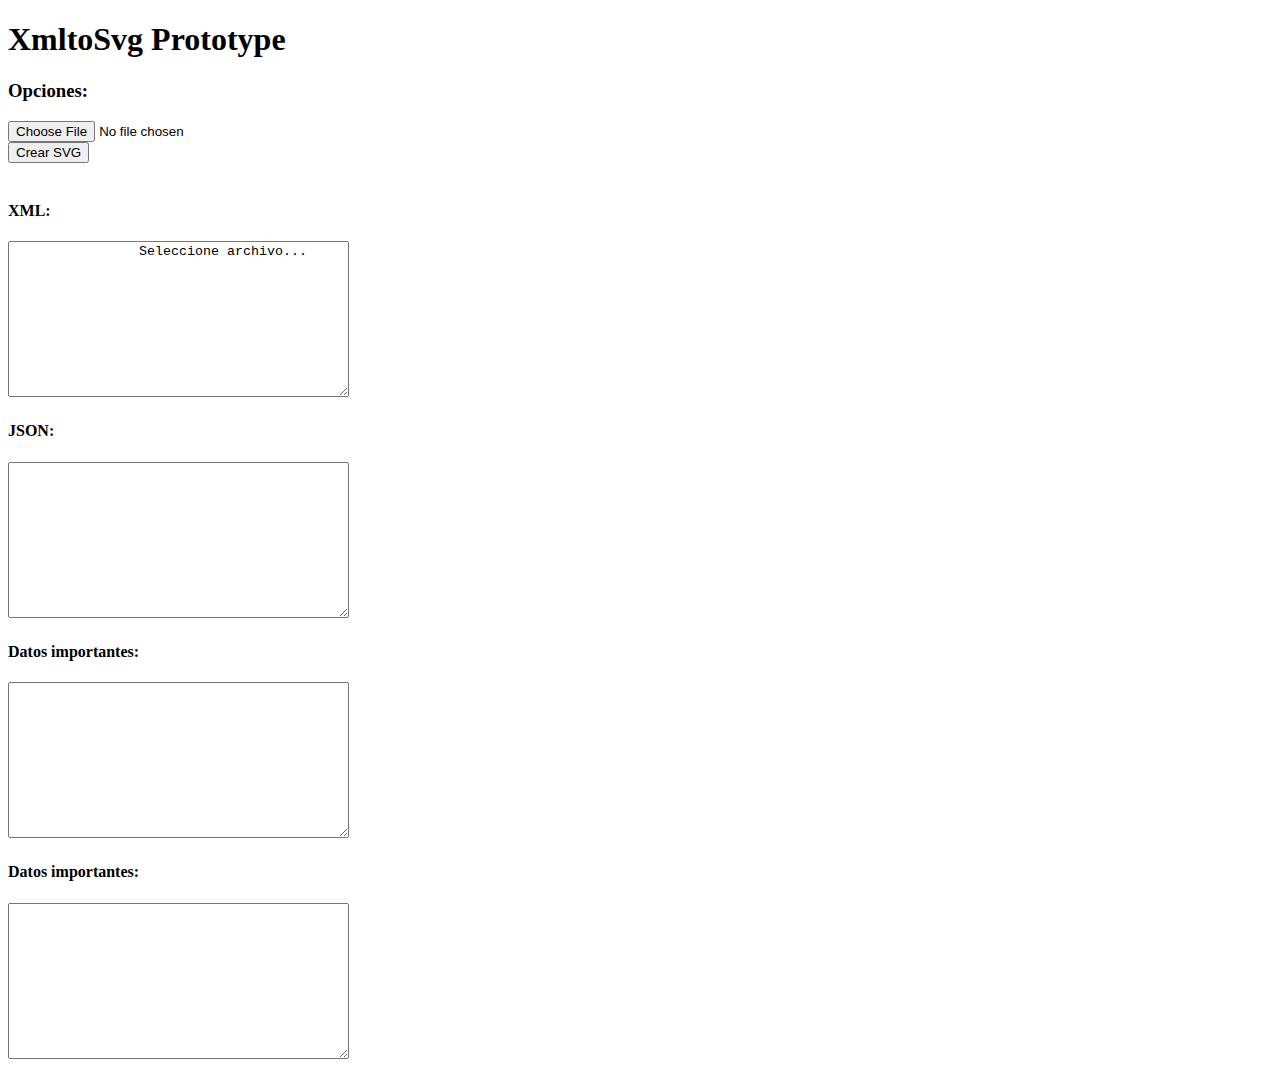
==== commit 5bfc4fc7: "ultimo cambio" ====
--- a/index.html
+++ b/index.html
@@ -20,296 +20,34 @@
             <input type='file' class="btn btn-success" accept='text/xml' onchange='openFile(event)'>
         </div>
         <div class="col">
-            <button class="btn btn-success" onclick="getSvg()"> Generar codigo Svg</button>
-        </div>
-        <div class="col">
             <button class="btn btn-success" onclick="buildJson()"> Crear SVG</button>
         </div>
     </div>
     <br>
 
 
-    <div class="row ml-2">
-        <div class="col">
+    <div class="row">
+        <div class="col-3">
             <h4>XML:</h4>
-            <textarea id="xmlArea" cols="55" rows="7"><?xml version="1.0" encoding="UTF-8"?>
-                <!DOCTYPE ADOXML SYSTEM "adoxml31.dtd">
-                <ADOXML version="3.1" date="14.11.2017" time="15:45" database="adoxxdb" username="user" adoversion="Version 5.1">
-                <MODELS>
-                <MODEL id="mod.10801" name="Test" version="1" modeltype="Feature Model" libtype="bp" applib="FMxx Dynamic Experimentation Library">
-                <MODELATTRIBUTES>
-                <ATTRIBUTE name="Version number" type="STRING">1</ATTRIBUTE>
-                <ATTRIBUTE name="Author" type="STRING">user</ATTRIBUTE>
-                <ATTRIBUTE name="Creation date" type="STRING">14.11.2017, 15:32</ATTRIBUTE>
-                <ATTRIBUTE name="Date last changed" type="STRING">14.11.2017, 15:41:00</ATTRIBUTE>
-                <ATTRIBUTE name="Last user" type="STRING">user</ATTRIBUTE>
-                <ATTRIBUTE name="Keywords" type="STRING"></ATTRIBUTE>
-                <ATTRIBUTE name="Comment" type="STRING"></ATTRIBUTE>
-                <ATTRIBUTE name="Model type" type="ENUMERATION">Current model</ATTRIBUTE>
-                <ATTRIBUTE name="State" type="ENUMERATION">In process</ATTRIBUTE>
-                <ATTRIBUTE name="Reviewed on" type="STRING"></ATTRIBUTE>
-                <ATTRIBUTE name="Reviewed by" type="STRING"></ATTRIBUTE>
-                <ATTRIBUTE name="Description" type="STRING"></ATTRIBUTE>
-                <ATTRIBUTE name="Number of objects and relations" type="INTEGER">31</ATTRIBUTE>
-                <ATTRIBUTE name="World area" type="STRING">w:50.32cm h:30.53cm minw:5cm minh:5cm</ATTRIBUTE>
-                <ATTRIBUTE name="Grid" type="STRING"></ATTRIBUTE>
-                <ATTRIBUTE name="Zoom" type="INTEGER">100</ATTRIBUTE>
-                <ATTRIBUTE name="Viewable area" type="STRING">VIEW representation:graphic
-                GRAPHIC x:180 y:-16 w:912 h:1267 scale:1
-                TABLE
-                </ATTRIBUTE>
-                <ATTRIBUTE name="Current mode" type="STRING"></ATTRIBUTE>
-                <ATTRIBUTE name="Base name" type="STRING">Test</ATTRIBUTE>
-                <ATTRIBUTE name="Access state" type="ENUMERATION">write</ATTRIBUTE>
-                <ATTRIBUTE name="Current page layout" type="STRING"></ATTRIBUTE>
-                <ATTRIBUTE name="Connector marks" type="STRING"></ATTRIBUTE>
-                <ATTRIBUTE name="Type" type="STRING">Feature Model</ATTRIBUTE>
-                <ATTRIBUTE name="Change counter" type="INTEGER">291</ATTRIBUTE>
-                <ATTRIBUTE name="Font size" type="INTEGER">0</ATTRIBUTE>
-                <ATTRIBUTE name="Context of version" type="STRING">1</ATTRIBUTE>
-                <ATTRIBUTE name="Position" type="STRING"></ATTRIBUTE>
-                <ATTRIBUTE name="External tool coupling" type="STRING"></ATTRIBUTE>
-                <ATTRIBUTE name="__GfxThumb__" type="LONGSTRING">iVBORw0KGgoAAAANSUhEUgAAAQAAAACbCAIAAAACxtIFAAAACXBIWXMAAAsTAAALEwEAmpwYAAAIyElEQVR4nO3dq5LjRhQG4OOq0HA/QMsgaLJwU8NCZJMgG6YqwMNGSxa4KjhkiASdN9CgJW6D4NBUsFs8egsFyNbIsi4tWW21dP4PJI5Hkj27/[base64]/NZvqtmlYHw1RNrQYAaGVqAdhsNmjcg75JNYGI6P39PXu92WzCMMy/yEtzglYQd8mEpL9RGIbp6zAM869vj89SUfpT4GAiTaB0BiAr0GkHl4jq7+7r9Xq9Xr+/v6cNJ9QGDI2+CVQo+uv1+rb06wz4pDFIXyMJfIw4ALdFnyru/fojnmkXAt0DRoZug3VElyZ+oflOFQ36qveroHvAxPgCkJXL26JZ9X7SPgCp/NgRkjBJY2oClbZ58j+t6fjeM++LdtGEjSMA9UWfNIZ9eln4gI7y9NgegMaiT3qDnj2u/EGFMCX2BkCn6JP2kL+JpW+oECbA0omwrFiTxn29/hhz8vNo1PJxHATGEtYFIH/j17mpNx5mWhaDLLFxHJc+lJPBcj17WBQAzTZPgeZhSZKk1zeUltxKivThG6Jv5OwdFRxotaK3A+09N3ewie8AHVgRgA5FP99GsoxwXUFE5BIRCc8jItp7Q34jqDZwALoVfdJrIwE0MzG71uoLFOZu9U/JXut/gapK4/5Z3la/ci+fCL0wVQPki9rtjgxtzv2X6Ikopvmcrq8ThmFNY/qqS3p9VuHIXlrkSZLkn8UpXN/[base64]/N/7PxIpq/abALdsFOSilvujcXSkkllSSiXYCegF2M1ABJ9ZBIt3Pza87aXqQwCJOOHfXSWM8a/a/r19oDhXBJkLjnjwVMGTZ/+qoe9apHZZujkN4tX+dPr/6RsQ5/HRgserDR9AHu6T7mt4qgNl3S4mwGzbMZiWxqIdt7q/4KOpMhWCP0eKMJQIcF/bfjkh1SdDnlssSNPjmuoGNErsgP6taU3XSFXBSpw9u3/374hVa0eDvRV88V0fEFi+QGNpoAtFW/WFq/Eri4LHFLuW1nNHKTIUR0fiFcLJIb2mgCkLTpQVryqADYbzQBIO3SrFn6dSqB+/eaxm7VlhtNADT7AD3e+1vVOTpXKAy/YpGcDUYTgFaqtgwqaKwE7k9RYX/S/DvZ2BTaaQMaTQB07sf1y9EGLGfok1jL6gBEUUTiY7SxpvREUeQ4ThAEt4ttoigiojiOo7LVqEopx3HiOF6+vrZeq6qnpvS3H4yCntkcgEgpdTocFgui02L5Zfnrz7vf//pNBcrxroYhj8HL8sufu2AXx/Hz8mpVwjF4OS2+ElEcxyoicV3G059KJZfOMqb5H689l8KaWGYekECoM9gcdEtUvUyAqvfEbTxX84AOpL/1pSKi3W5XtU4uPQbr5AZkcw1wJWnqAzRuHVd/8d6bIq63X14+umrezM09KPSk/8wo9Gc0AaCmjUE7nGtUq46viQSCjtEEoHTEsN9R/36LYFpl6V+tsYoDE0YTgFvDji1q7gRas3tu6RXqp40xadC70QSgcIM0UfrbVgL6S50bF0vrXAdLKkwYTQCodlZ1KOkXiI6Bok8OqcOJVp5DEak35ew/ur5Ni6VTURQpdXAcj9TLgfYrJxL5cVsEwITRBOC2D2BiC9FuPQHheoKISJyX9gsS+w5j+kIIkW4CI9Jl0pgXMG8cAcg3lztsvzN4RQH2GmwGokLNV83vB5p/U/Oswps1n1gfsMZPrDlL8zfVvwjcycYaoGZf0UIG8s1inbNSt43p0o1Sbq+TPzfpe7E0XS+QxmLpBxk6gUV0vTeolP72sy8TJX1fKlXYfIdy9+Pr3Uh935cqkeedQGt3FL38p5Jy+/lq51Alpb/dSpUo6Z8/[base64]/ku/T0mmviebEOEACzSpboxTHN5+nrwgG3k3FBEND1crwwCKjsoTEbJvLGCAEwLve/2CDHFXQ8kutSdP24FxGVFeI4/uf5+cfTt8Vq76iXA31dkPqeHMdR6nA6LVYrujx6hgB0gwA8jListEuX12mtrnt6Wrru+nxG/[base64]</ATTRIBUTE>
-                </MODELATTRIBUTES>
-                <INSTANCE id="obj.10803" class="Feature" name="Mobile Phone">
-                <ATTRIBUTE name="Position" type="STRING">NODE x:15cm y:4cm index:1</ATTRIBUTE>
-                <ATTRIBUTE name="External tool coupling" type="STRING"></ATTRIBUTE>
-                <ATTRIBUTE name="root" type="INTEGER">1</ATTRIBUTE>
-                <ATTRIBUTE name="descendants" type="EXPRESSION">EXPR expr:(&quot;&quot;) val:&quot;&quot;</ATTRIBUTE>
-                <ATTRIBUTE name="ancestors" type="STRING"></ATTRIBUTE>
-                <ATTRIBUTE name="fatherid" type="STRING">-1</ATTRIBUTE>
-                <ATTRIBUTE name="type" type="STRING">normal</ATTRIBUTE>
-                </INSTANCE>
-                <INSTANCE id="obj.10806" class="Feature" name="Call">
-                <ATTRIBUTE name="Position" type="STRING">NODE x:7cm y:8.5cm index:2</ATTRIBUTE>
-                <ATTRIBUTE name="External tool coupling" type="STRING"></ATTRIBUTE>
-                <ATTRIBUTE name="root" type="INTEGER">0</ATTRIBUTE>
-                <ATTRIBUTE name="descendants" type="EXPRESSION">EXPR expr:(&quot;&quot;) val:&quot;&quot;</ATTRIBUTE>
-                <ATTRIBUTE name="ancestors" type="STRING">10803 </ATTRIBUTE>
-                <ATTRIBUTE name="fatherid" type="STRING">10803</ATTRIBUTE>
-                <ATTRIBUTE name="type" type="STRING">Mandatory</ATTRIBUTE>
-                </INSTANCE>
-                <INSTANCE id="obj.10809" class="Feature" name="Media">
-                <ATTRIBUTE name="Position" type="STRING">NODE x:23cm y:7.5cm index:3</ATTRIBUTE>
-                <ATTRIBUTE name="External tool coupling" type="STRING"></ATTRIBUTE>
-                <ATTRIBUTE name="root" type="INTEGER">0</ATTRIBUTE>
-                <ATTRIBUTE name="descendants" type="EXPRESSION">EXPR expr:(&quot;&quot;) val:&quot;&quot;</ATTRIBUTE>
-                <ATTRIBUTE name="ancestors" type="STRING">10803 </ATTRIBUTE>
-                <ATTRIBUTE name="fatherid" type="STRING">10803</ATTRIBUTE>
-                <ATTRIBUTE name="type" type="STRING">Optional</ATTRIBUTE>
-                </INSTANCE>
-                <INSTANCE id="obj.10812" class="Feature" name="GPS">
-                <ATTRIBUTE name="Position" type="STRING">NODE x:11cm y:8.5cm index:4</ATTRIBUTE>
-                <ATTRIBUTE name="External tool coupling" type="STRING"></ATTRIBUTE>
-                <ATTRIBUTE name="root" type="INTEGER">0</ATTRIBUTE>
-                <ATTRIBUTE name="descendants" type="EXPRESSION">EXPR expr:(&quot;&quot;) val:&quot;&quot;</ATTRIBUTE>
-                <ATTRIBUTE name="ancestors" type="STRING">10803 </ATTRIBUTE>
-                <ATTRIBUTE name="fatherid" type="STRING">10803</ATTRIBUTE>
-                <ATTRIBUTE name="type" type="STRING">Optional</ATTRIBUTE>
-                </INSTANCE>
-                <INSTANCE id="obj.10815" class="Feature" name="Screen">
-                <ATTRIBUTE name="Position" type="STRING">NODE x:15.5cm y:8.5cm index:5</ATTRIBUTE>
-                <ATTRIBUTE name="External tool coupling" type="STRING"></ATTRIBUTE>
-                <ATTRIBUTE name="root" type="INTEGER">0</ATTRIBUTE>
-                <ATTRIBUTE name="descendants" type="EXPRESSION">EXPR expr:(&quot;&quot;) val:&quot;&quot;</ATTRIBUTE>
-                <ATTRIBUTE name="ancestors" type="STRING">10803 </ATTRIBUTE>
-                <ATTRIBUTE name="fatherid" type="STRING">10803</ATTRIBUTE>
-                <ATTRIBUTE name="type" type="STRING">Mandatory</ATTRIBUTE>
-                </INSTANCE>
-                <INSTANCE id="obj.10826" class="Feature" name="Single">
-                <ATTRIBUTE name="Position" type="STRING">NODE x:22cm y:13cm index:10</ATTRIBUTE>
-                <ATTRIBUTE name="External tool coupling" type="STRING"></ATTRIBUTE>
-                <ATTRIBUTE name="root" type="INTEGER">0</ATTRIBUTE>
-                <ATTRIBUTE name="descendants" type="EXPRESSION">EXPR expr:(&quot;&quot;) val:&quot;&quot;</ATTRIBUTE>
-                <ATTRIBUTE name="ancestors" type="STRING">10854 </ATTRIBUTE>
-                <ATTRIBUTE name="fatherid" type="STRING">10854</ATTRIBUTE>
-                <ATTRIBUTE name="type" type="STRING">XOR</ATTRIBUTE>
-                </INSTANCE>
-                <INSTANCE id="obj.10829" class="Feature" name="Dual">
-                <ATTRIBUTE name="Position" type="STRING">NODE x:26.5cm y:13cm index:11</ATTRIBUTE>
-                <ATTRIBUTE name="External tool coupling" type="STRING"></ATTRIBUTE>
-                <ATTRIBUTE name="root" type="INTEGER">0</ATTRIBUTE>
-                <ATTRIBUTE name="descendants" type="EXPRESSION">EXPR expr:(&quot;&quot;) val:&quot;&quot;</ATTRIBUTE>
-                <ATTRIBUTE name="ancestors" type="STRING">10854 </ATTRIBUTE>
-                <ATTRIBUTE name="fatherid" type="STRING">10854</ATTRIBUTE>
-                <ATTRIBUTE name="type" type="STRING">XOR</ATTRIBUTE>
-                </INSTANCE>
-                <INSTANCE id="obj.10832" class="Feature" name="F 1.7">
-                <ATTRIBUTE name="Position" type="STRING">NODE x:25cm y:17cm index:12</ATTRIBUTE>
-                <ATTRIBUTE name="External tool coupling" type="STRING"></ATTRIBUTE>
-                <ATTRIBUTE name="root" type="INTEGER">0</ATTRIBUTE>
-                <ATTRIBUTE name="descendants" type="EXPRESSION">EXPR expr:(&quot;&quot;) val:&quot;&quot;</ATTRIBUTE>
-                <ATTRIBUTE name="ancestors" type="STRING">10829 </ATTRIBUTE>
-                <ATTRIBUTE name="fatherid" type="STRING">10829</ATTRIBUTE>
-                <ATTRIBUTE name="type" type="STRING">Mandatory</ATTRIBUTE>
-                </INSTANCE>
-                <INSTANCE id="obj.10835" class="Feature" name="Wide-Angle">
-                <ATTRIBUTE name="Position" type="STRING">NODE x:28.5cm y:16.5cm index:13</ATTRIBUTE>
-                <ATTRIBUTE name="External tool coupling" type="STRING"></ATTRIBUTE>
-                <ATTRIBUTE name="root" type="INTEGER">0</ATTRIBUTE>
-                <ATTRIBUTE name="descendants" type="EXPRESSION">EXPR expr:(&quot;&quot;) val:&quot;&quot;</ATTRIBUTE>
-                <ATTRIBUTE name="ancestors" type="STRING">10829 </ATTRIBUTE>
-                <ATTRIBUTE name="fatherid" type="STRING">10829</ATTRIBUTE>
-                <ATTRIBUTE name="type" type="STRING">Optional</ATTRIBUTE>
-                </INSTANCE>
-                <INSTANCE id="obj.10840" class="Feature" name="Basic">
-                <ATTRIBUTE name="Position" type="STRING">NODE x:11cm y:14cm index:16</ATTRIBUTE>
-                <ATTRIBUTE name="External tool coupling" type="STRING"></ATTRIBUTE>
-                <ATTRIBUTE name="root" type="INTEGER">0</ATTRIBUTE>
-                <ATTRIBUTE name="descendants" type="EXPRESSION">EXPR expr:(&quot;&quot;) val:&quot;&quot;</ATTRIBUTE>
-                <ATTRIBUTE name="ancestors" type="STRING">10815 </ATTRIBUTE>
-                <ATTRIBUTE name="fatherid" type="STRING">10815</ATTRIBUTE>
-                <ATTRIBUTE name="type" type="STRING">XOR</ATTRIBUTE>
-                </INSTANCE>
-                <INSTANCE id="obj.10843" class="Feature" name="Color">
-                <ATTRIBUTE name="Position" type="STRING">NODE x:14.5cm y:14cm index:17</ATTRIBUTE>
-                <ATTRIBUTE name="External tool coupling" type="STRING"></ATTRIBUTE>
-                <ATTRIBUTE name="root" type="INTEGER">0</ATTRIBUTE>
-                <ATTRIBUTE name="descendants" type="EXPRESSION">EXPR expr:(&quot;&quot;) val:&quot;&quot;</ATTRIBUTE>
-                <ATTRIBUTE name="ancestors" type="STRING">10815 </ATTRIBUTE>
-                <ATTRIBUTE name="fatherid" type="STRING">10815</ATTRIBUTE>
-                <ATTRIBUTE name="type" type="STRING">XOR</ATTRIBUTE>
-                </INSTANCE>
-                <INSTANCE id="obj.10846" class="Feature" name="High Res">
-                <ATTRIBUTE name="Position" type="STRING">NODE x:18.5cm y:14cm index:18</ATTRIBUTE>
-                <ATTRIBUTE name="External tool coupling" type="STRING"></ATTRIBUTE>
-                <ATTRIBUTE name="root" type="INTEGER">0</ATTRIBUTE>
-                <ATTRIBUTE name="descendants" type="EXPRESSION">EXPR expr:(&quot;&quot;) val:&quot;&quot;</ATTRIBUTE>
-                <ATTRIBUTE name="ancestors" type="STRING">10815 </ATTRIBUTE>
-                <ATTRIBUTE name="fatherid" type="STRING">10815</ATTRIBUTE>
-                <ATTRIBUTE name="type" type="STRING">XOR</ATTRIBUTE>
-                </INSTANCE>
-                <INSTANCE id="obj.10854" class="Feature" name="Camera">
-                <ATTRIBUTE name="Position" type="STRING">NODE x:24.5cm y:10cm index:24</ATTRIBUTE>
-                <ATTRIBUTE name="External tool coupling" type="STRING"></ATTRIBUTE>
-                <ATTRIBUTE name="root" type="INTEGER">0</ATTRIBUTE>
-                <ATTRIBUTE name="descendants" type="EXPRESSION">EXPR expr:(&quot;&quot;) val:&quot;&quot;</ATTRIBUTE>
-                <ATTRIBUTE name="ancestors" type="STRING">10809 </ATTRIBUTE>
-                <ATTRIBUTE name="fatherid" type="STRING">10809</ATTRIBUTE>
-                <ATTRIBUTE name="type" type="STRING">OR</ATTRIBUTE>
-                </INSTANCE>
-                <INSTANCE id="obj.10860" class="Feature" name="MP3">
-                <ATTRIBUTE name="Position" type="STRING">NODE x:20cm y:10cm index:28</ATTRIBUTE>
-                <ATTRIBUTE name="External tool coupling" type="STRING"></ATTRIBUTE>
-                <ATTRIBUTE name="root" type="INTEGER">0</ATTRIBUTE>
-                <ATTRIBUTE name="descendants" type="EXPRESSION">EXPR expr:(&quot;&quot;) val:&quot;&quot;</ATTRIBUTE>
-                <ATTRIBUTE name="ancestors" type="STRING">10809 </ATTRIBUTE>
-                <ATTRIBUTE name="fatherid" type="STRING">10809</ATTRIBUTE>
-                <ATTRIBUTE name="type" type="STRING">OR</ATTRIBUTE>
-                </INSTANCE>
-                <CONNECTOR id="con.10838" class="Mandatory">
-                <FROM instance="Dual" class="Feature"></FROM>
-                <TO instance="F 1.7" class="Feature"></TO>
-                <ATTRIBUTE name="Positions" type="STRING">EDGE 0 index:14</ATTRIBUTE>
-                <ATTRIBUTE name="minCardinality" type="INTEGER">1</ATTRIBUTE>
-                <ATTRIBUTE name="maxCardinality" type="INTEGER">1</ATTRIBUTE>
-                </CONNECTOR>
-                <CONNECTOR id="con.10839" class="Optional">
-                <FROM instance="Dual" class="Feature"></FROM>
-                <TO instance="Wide-Angle" class="Feature"></TO>
-                <ATTRIBUTE name="Positions" type="STRING">EDGE 0 index:15</ATTRIBUTE>
-                <ATTRIBUTE name="minCardinality" type="INTEGER">0</ATTRIBUTE>
-                <ATTRIBUTE name="maxCardinality" type="INTEGER">1</ATTRIBUTE>
-                </CONNECTOR>
-                <CONNECTOR id="con.10849" class="XOR">
-                <FROM instance="Screen" class="Feature"></FROM>
-                <TO instance="Color" class="Feature"></TO>
-                <ATTRIBUTE name="Positions" type="STRING">EDGE 0 index:19</ATTRIBUTE>
-                </CONNECTOR>
-                <CONNECTOR id="con.10850" class="XOR">
-                <FROM instance="Screen" class="Feature"></FROM>
-                <TO instance="High Res" class="Feature"></TO>
-                <ATTRIBUTE name="Positions" type="STRING">EDGE 0 index:20</ATTRIBUTE>
-                </CONNECTOR>
-                <CONNECTOR id="con.10851" class="XOR">
-                <FROM instance="Screen" class="Feature"></FROM>
-                <TO instance="Basic" class="Feature"></TO>
-                <ATTRIBUTE name="Positions" type="STRING">EDGE 0 index:21</ATTRIBUTE>
-                </CONNECTOR>
-                <CONNECTOR id="con.10852" class="Excludes">
-                <FROM instance="GPS" class="Feature"></FROM>
-                <TO instance="Basic" class="Feature"></TO>
-                <ATTRIBUTE name="Positions" type="STRING">EDGE 0 index:22</ATTRIBUTE>
-                </CONNECTOR>
-                <CONNECTOR id="con.10853" class="Optional">
-                <FROM instance="Mobile Phone" class="Feature"></FROM>
-                <TO instance="GPS" class="Feature"></TO>
-                <ATTRIBUTE name="Positions" type="STRING">EDGE 0 index:23</ATTRIBUTE>
-                <ATTRIBUTE name="minCardinality" type="INTEGER">0</ATTRIBUTE>
-                <ATTRIBUTE name="maxCardinality" type="INTEGER">1</ATTRIBUTE>
-                </CONNECTOR>
-                <CONNECTOR id="con.10857" class="XOR">
-                <FROM instance="Camera" class="Feature"></FROM>
-                <TO instance="Dual" class="Feature"></TO>
-                <ATTRIBUTE name="Positions" type="STRING">EDGE 0 index:25</ATTRIBUTE>
-                </CONNECTOR>
-                <CONNECTOR id="con.10858" class="XOR">
-                <FROM instance="Camera" class="Feature"></FROM>
-                <TO instance="Single" class="Feature"></TO>
-                <ATTRIBUTE name="Positions" type="STRING">EDGE 0 index:26</ATTRIBUTE>
-                </CONNECTOR>
-                <CONNECTOR id="con.10859" class="OR">
-                <FROM instance="Media" class="Feature"></FROM>
-                <TO instance="Camera" class="Feature"></TO>
-                <ATTRIBUTE name="Positions" type="STRING">EDGE 0 index:27</ATTRIBUTE>
-                </CONNECTOR>
-                <CONNECTOR id="con.10863" class="OR">
-                <FROM instance="Media" class="Feature"></FROM>
-                <TO instance="MP3" class="Feature"></TO>
-                <ATTRIBUTE name="Positions" type="STRING">EDGE 0 index:29</ATTRIBUTE>
-                </CONNECTOR>
-                <CONNECTOR id="con.10864" class="Optional">
-                <FROM instance="Mobile Phone" class="Feature"></FROM>
-                <TO instance="Media" class="Feature"></TO>
-                <ATTRIBUTE name="Positions" type="STRING">EDGE 0 index:30</ATTRIBUTE>
-                <ATTRIBUTE name="minCardinality" type="INTEGER">0</ATTRIBUTE>
-                <ATTRIBUTE name="maxCardinality" type="INTEGER">1</ATTRIBUTE>
-                </CONNECTOR>
-                <CONNECTOR id="con.10865" class="Mandatory">
-                <FROM instance="Mobile Phone" class="Feature"></FROM>
-                <TO instance="Screen" class="Feature"></TO>
-                <ATTRIBUTE name="Positions" type="STRING">EDGE 0 index:31</ATTRIBUTE>
-                <ATTRIBUTE name="minCardinality" type="INTEGER">1</ATTRIBUTE>
-                <ATTRIBUTE name="maxCardinality" type="INTEGER">1</ATTRIBUTE>
-                </CONNECTOR>
-                <CONNECTOR id="con.10866" class="Mandatory">
-                <FROM instance="Mobile Phone" class="Feature"></FROM>
-                <TO instance="Call" class="Feature"></TO>
-                <ATTRIBUTE name="Positions" type="STRING">EDGE 0 index:32</ATTRIBUTE>
-                <ATTRIBUTE name="minCardinality" type="INTEGER">1</ATTRIBUTE>
-                <ATTRIBUTE name="maxCardinality" type="INTEGER">1</ATTRIBUTE>
-                </CONNECTOR>
-                <CONNECTOR id="con.10868" class="Excludes">
-                <FROM instance="Color" class="Feature"></FROM>
-                <TO instance="F 1.7" class="Feature"></TO>
-                <ATTRIBUTE name="Positions" type="STRING">EDGE 1 x1:14cm y1:17cm index:33</ATTRIBUTE>
-                </CONNECTOR>
-                <CONNECTOR id="con.10869" class="Excludes">
-                <FROM instance="F 1.7" class="Feature"></FROM>
-                <TO instance="High Res" class="Feature"></TO>
-                <ATTRIBUTE name="Positions" type="STRING">EDGE 2 x1:24cm y1:16cm x2:18.5cm y2:16cm index:34</ATTRIBUTE>
-                </CONNECTOR>
-                <CONNECTOR id="con.10870" class="Requires">
-                <FROM instance="Wide-Angle" class="Feature"></FROM>
-                <TO instance="GPS" class="Feature"></TO>
-                <ATTRIBUTE name="Positions" type="STRING">EDGE 4 x1:28.5cm y1:18cm x2:5.5cm y2:18cm x3:5.5cm y3:12cm x4:9.5cm y4:12cm index:35</ATTRIBUTE>
-                </CONNECTOR>
-                </MODEL>
-                </MODELS>
-                </ADOXML>               
+            <textarea id="xmlArea" cols="40" rows="10">
+                Seleccione archivo...                        
             </textarea>
         </div>
-        <div class="col">
+        <div class="col-3">
             <h4>JSON:</h4>
-            <textarea id="jsonArea" cols="55" rows="7"></textarea>
+            <textarea id="jsonArea" cols="40" rows="10"></textarea>
         </div>
-        <div class="col">
+        <div class="col-3">
             <h4>Datos importantes:</h4>
-            <textarea id="jsonArea2" cols="55" rows="7"></textarea>
+            <textarea id="jsonArea2" cols="40" rows="10"></textarea>
+        </div>
+        <div class="col-3">
+            <h4>Datos importantes:</h4>
+            <textarea id="svgArea" cols="40" rows="10"></textarea>
         </div>
     </div>
     <div class="row">
-        <div class="col text-center">
+        <div class="col text-center" id="svgdiv">
             <div id="svgcanvas"></div>
         </div>
     </div>
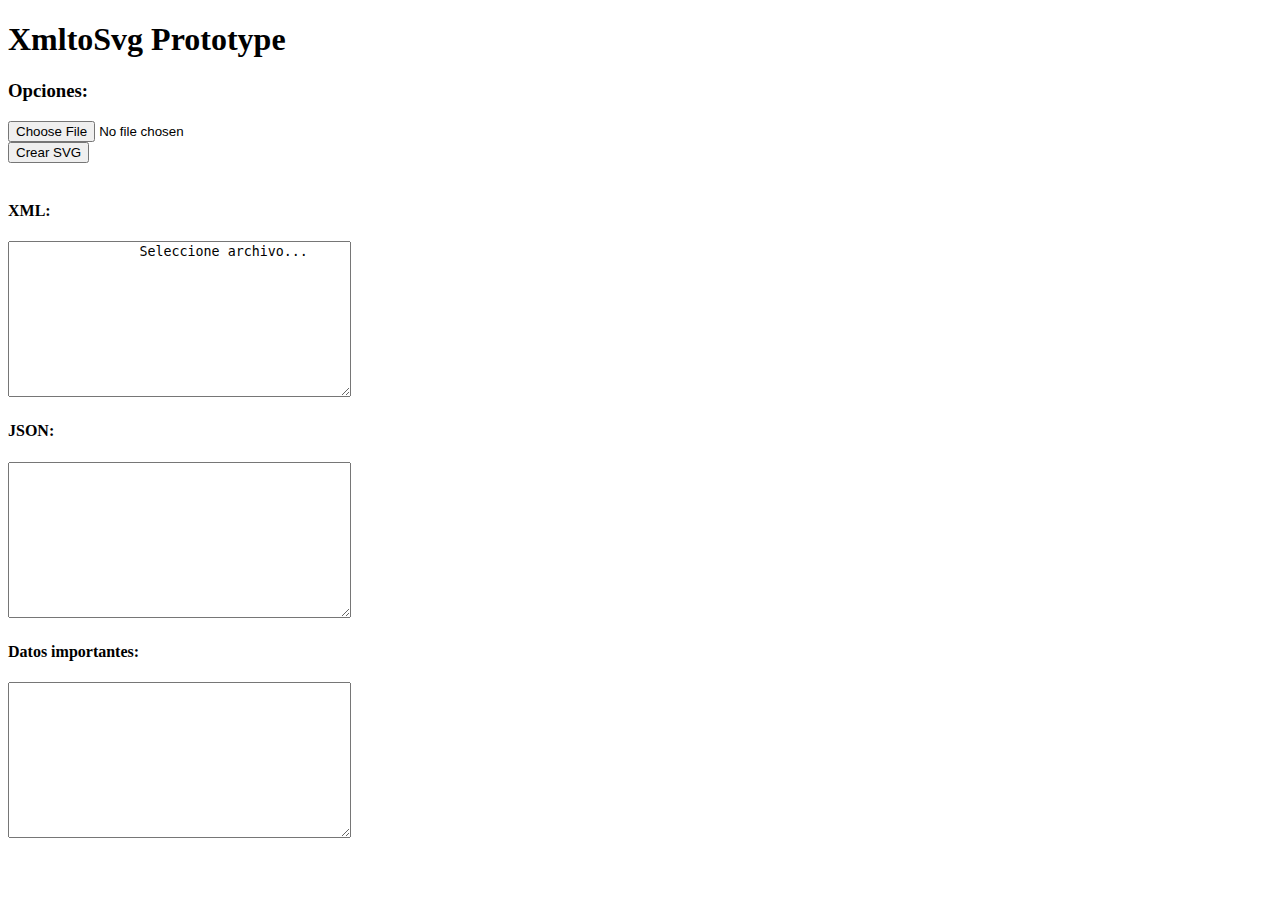
==== commit db098c0e: "ajustes" ====
--- a/index.html
+++ b/index.html
@@ -12,7 +12,7 @@
 
 <body>
     <h1 class="text-center">XmltoSvg Prototype</h1>
-    <div class="row mt-3 ml-2">
+    <div class="row mt-3 ml-2 m-0">
         <div class="col">
             <h3>Opciones: </h3>
         </div>
@@ -26,27 +26,23 @@
     <br>
 
 
-    <div class="row">
-        <div class="col-3">
+    <div class="row m-0 mx-1">
+        <div class="col-4">
             <h4>XML:</h4>
             <textarea id="xmlArea" cols="40" rows="10">
                 Seleccione archivo...                        
             </textarea>
         </div>
-        <div class="col-3">
+        <div class="col-4">
             <h4>JSON:</h4>
             <textarea id="jsonArea" cols="40" rows="10"></textarea>
         </div>
-        <div class="col-3">
+        <div class="col-4">
             <h4>Datos importantes:</h4>
             <textarea id="jsonArea2" cols="40" rows="10"></textarea>
         </div>
-        <div class="col-3">
-            <h4>Datos importantes:</h4>
-            <textarea id="svgArea" cols="40" rows="10"></textarea>
-        </div>
     </div>
-    <div class="row">
+    <div class="row m-0">
         <div class="col text-center" id="svgdiv">
             <div id="svgcanvas"></div>
         </div>
